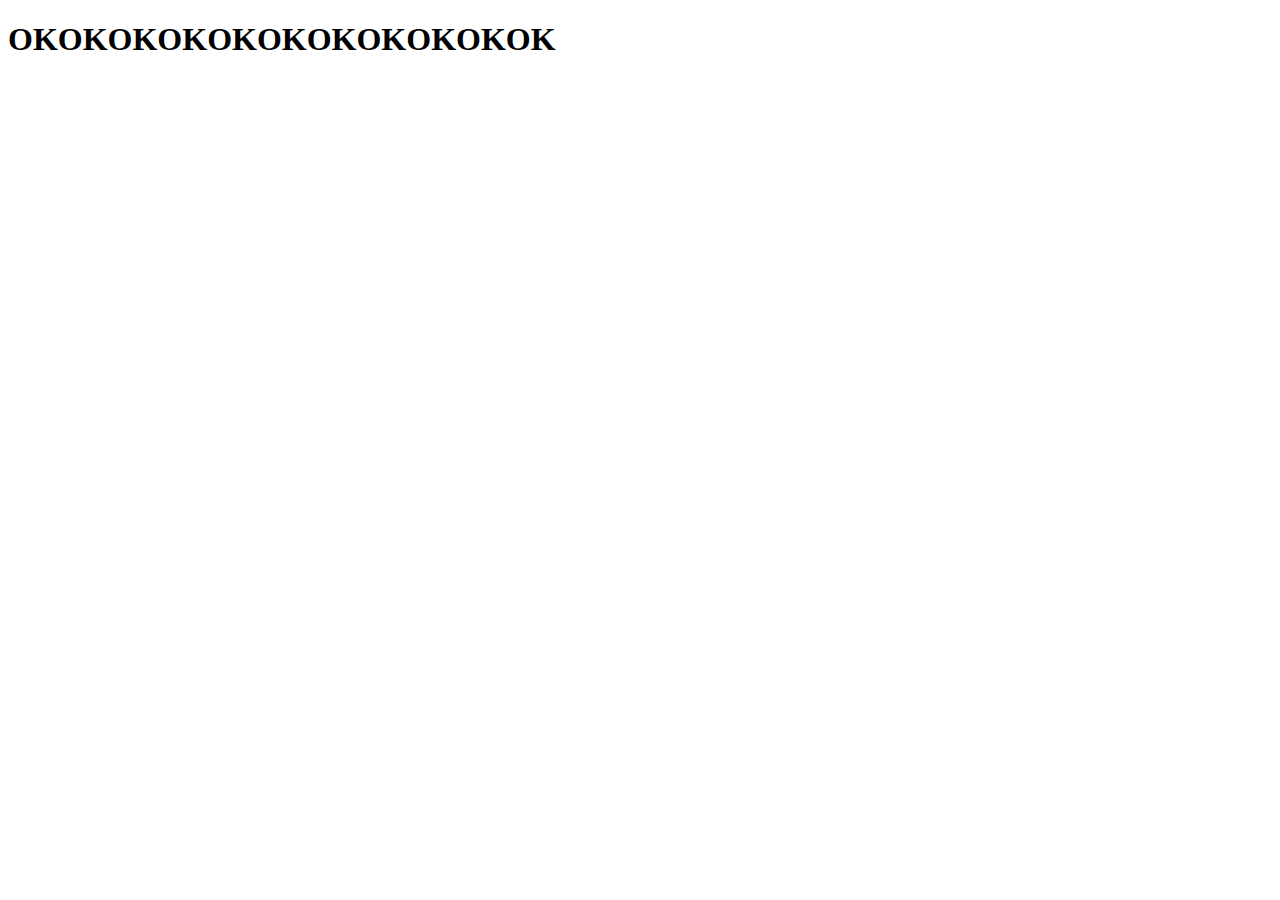
==== Main_forum/index.html @ 7309b66e "check" ====
<!DOCTYPE html>
<html lang="en">
<head>
    <meta charset="UTF-8">
    <meta name="viewport" content="width=device-width, initial-scale=1.0">
    <title>Document</title>
</head>
<body>
    <H1>OKOKOKOKOKOKOKOKOKOKOK</H1>
</body>
</html>
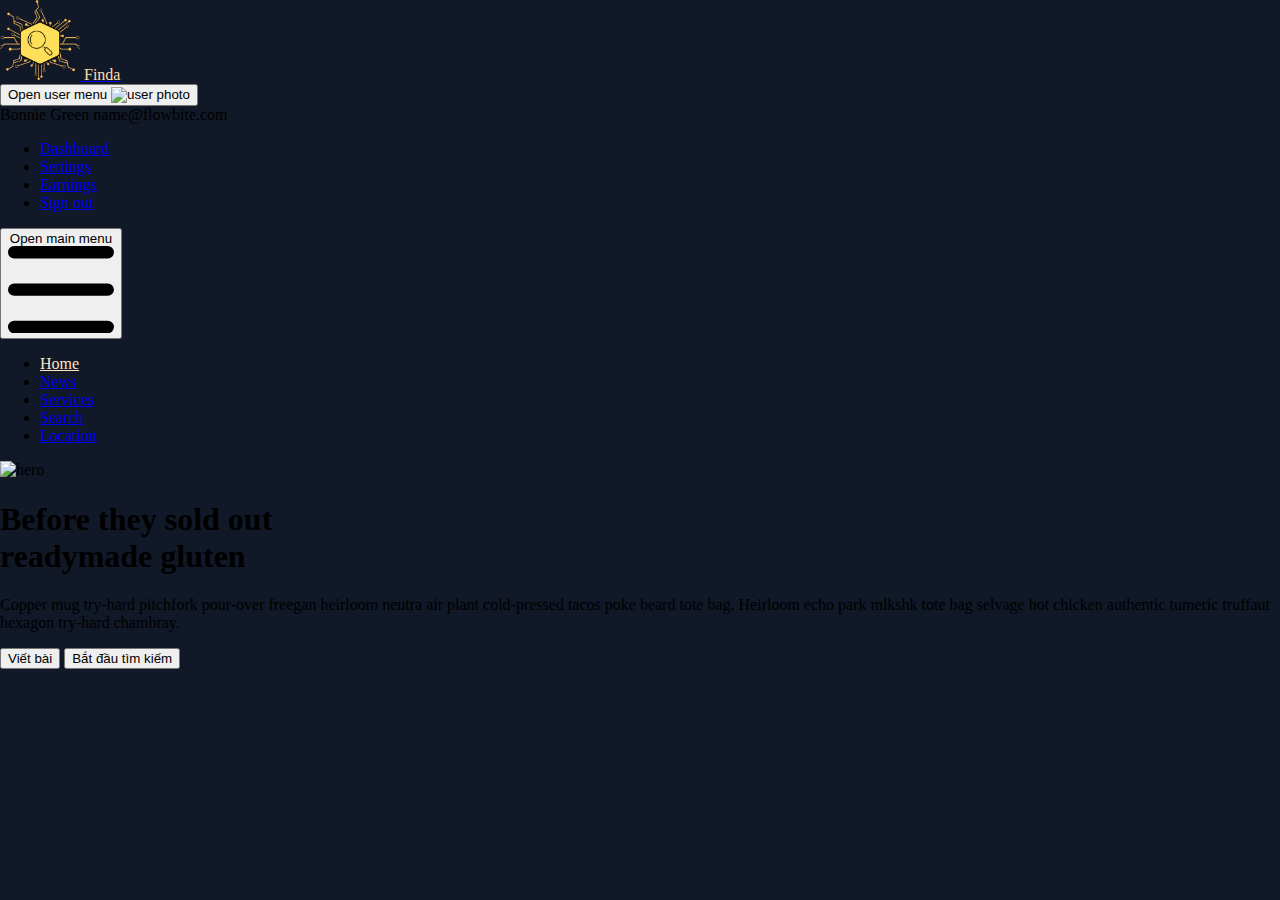
==== commit 77fbee40: "update" ====
--- a/Main_forum/index.html
+++ b/Main_forum/index.html
@@ -1,11 +1,289 @@
 <!DOCTYPE html>
 <html lang="en">
+
 <head>
     <meta charset="UTF-8">
     <meta name="viewport" content="width=device-width, initial-scale=1.0">
     <title>Document</title>
+    <link rel="stylesheet" href="./index.css">
+    <script src="https://cdn.tailwindcss.com"></script>
+    <script src="https://unpkg.com/alpinejs" defer></script>
+    <link href="https://cdnjs.cloudflare.com/ajax/libs/flowbite/2.0.0/flowbite.min.css" rel="stylesheet" />
+
 </head>
+
 <body>
-    <H1>OKOKOKOKOKOKOKOKOKOKOK</H1>
+    <!-- Navbar -->
+    <nav class="bg-white border-gray-200 dark:bg-gray-900">
+        <div class="max-w-screen-xl flex flex-wrap items-center justify-between mx-auto p-4">
+            <a id="logo_link" href="https://flowbite.com/" class="flex items-center">
+                <img id="logo" src="/imgs/logo.png" class="h-8 mr-3" alt="Flowbite Logo" />
+                <span class="self-center text-2xl font-semibold whitespace-nowrap dark:text-white">Finda</span>
+            </a>
+            <div class="flex items-center md:order-2">
+                <button type="button"
+                    class="flex mr-3 text-sm bg-gray-800 rounded-full md:mr-0 focus:ring-4 focus:ring-gray-300 dark:focus:ring-gray-600"
+                    id="user-menu-button" aria-expanded="false" data-dropdown-toggle="user-dropdown"
+                    data-dropdown-placement="bottom">
+                    <span class="sr-only">Open user menu</span>
+                    <img class="w-8 h-8 rounded-full"
+                        src="https://encrypted-tbn0.gstatic.com/images?q=tbn:ANd9GcSpbF9MRc872DyqrFDJJ3MRq68r08IaEKCNGzAqYNpeSK38HOao_E2_50CtB2V4TGM_5ag&usqp=CAU"
+                        alt="user photo">
+                </button>
+                <!-- Dropdown menu -->
+                <div class="z-50 hidden my-4 text-base list-none bg-white divide-y divide-gray-100 rounded-lg shadow dark:bg-gray-700 dark:divide-gray-600"
+                    id="user-dropdown">
+                    <div class="px-4 py-3">
+                        <span class="block text-sm text-gray-900 dark:text-white">Bonnie Green</span>
+                        <span class="block text-sm  text-gray-500 truncate dark:text-gray-400">name@flowbite.com</span>
+                    </div>
+                    <ul class="py-2" aria-labelledby="user-menu-button">
+                        <li>
+                            <a href="#"
+                                class="block px-4 py-2 text-sm text-gray-700 hover:bg-gray-100 dark:hover:bg-gray-600 dark:text-gray-200 dark:hover:text-white">Dashboard</a>
+                        </li>
+                        <li>
+                            <a href="#"
+                                class="block px-4 py-2 text-sm text-gray-700 hover:bg-gray-100 dark:hover:bg-gray-600 dark:text-gray-200 dark:hover:text-white">Settings</a>
+                        </li>
+                        <li>
+                            <a href="#"
+                                class="block px-4 py-2 text-sm text-gray-700 hover:bg-gray-100 dark:hover:bg-gray-600 dark:text-gray-200 dark:hover:text-white">Earnings</a>
+                        </li>
+                        <li>
+                            <a href="#"
+                                class="block px-4 py-2 text-sm text-gray-700 hover:bg-gray-100 dark:hover:bg-gray-600 dark:text-gray-200 dark:hover:text-white">Sign
+                                out</a>
+                        </li>
+                    </ul>
+                </div>
+                <button data-collapse-toggle="navbar-user" type="button"
+                    class="inline-flex items-center p-2 w-10 h-10 justify-center text-sm text-gray-500 rounded-lg md:hidden hover:bg-gray-100 focus:outline-none focus:ring-2 focus:ring-gray-200 dark:text-gray-400 dark:hover:bg-gray-700 dark:focus:ring-gray-600"
+                    aria-controls="navbar-user" aria-expanded="false">
+                    <span class="sr-only">Open main menu</span>
+                    <svg class="w-5 h-5" aria-hidden="true" xmlns="http://www.w3.org/2000/svg" fill="none"
+                        viewBox="0 0 17 14">
+                        <path stroke="currentColor" stroke-linecap="round" stroke-linejoin="round" stroke-width="2"
+                            d="M1 1h15M1 7h15M1 13h15" />
+                    </svg>
+                </button>
+            </div>
+            <div class="items-center justify-between hidden w-full md:flex md:w-auto md:order-1" id="navbar-user">
+                <ul id="navbar_sections"
+                    class="flex flex-col font-medium p-4 md:p-0 mt-4 border border-gray-100 rounded-lg bg-gray-50 md:flex-row md:space-x-8 md:mt-0 md:border-0 md:bg-white dark:bg-gray-800 md:dark:bg-gray-900 dark:border-gray-700">
+                    <li>
+                        <a href="#"
+                            class="block py-2 pl-3 pr-4 text-white bg-blue-700 rounded md:bg-transparent md:text-blue-700 md:p-0 md:dark:text-blue-500"
+                            aria-current="page">Home</a>
+                    </li>
+                    <li class="mini_sections">
+                        <a href="#"
+                            class="block py-2 pl-3 pr-4 text-gray-900 rounded hover:bg-gray-100 md:hover:bg-transparent md:hover:text-blue-700 md:p-0 dark:text-white md:dark:hover:text-blue-500 dark:hover:bg-gray-700 dark:hover:text-white md:dark:hover:bg-transparent dark:border-gray-700">News</a>
+                    </li>
+                    <li class="mini_sections">
+                        <a href="#"
+                            class="block py-2 pl-3 pr-4 text-gray-900 rounded hover:bg-gray-100 md:hover:bg-transparent md:hover:text-blue-700 md:p-0 dark:text-white md:dark:hover:text-blue-500 dark:hover:bg-gray-700 dark:hover:text-white md:dark:hover:bg-transparent dark:border-gray-700">Services</a>
+                    </li>
+                    <li class="mini_sections">
+                        <a id="search_open" href="#"
+                            class="block py-2 pl-3 pr-4 text-gray-900 rounded hover:bg-gray-100 md:hover:bg-transparent md:hover:text-blue-700 md:p-0 dark:text-white md:dark:hover:text-blue-500 dark:hover:bg-gray-700 dark:hover:text-white md:dark:hover:bg-transparent dark:border-gray-700">Search</a>
+                    </li>
+                    <li class="mini_sections">
+                        <a href="#"
+                            class="block py-2 pl-3 pr-4 text-gray-900 rounded hover:bg-gray-100 md:hover:bg-transparent md:hover:text-blue-700 md:p-0 dark:text-white md:dark:hover:text-blue-500 dark:hover:bg-gray-700 dark:hover:text-white md:dark:hover:bg-transparent dark:border-gray-700">Location</a>
+                    </li>
+                </ul>
+            </div>
+        </div>
+    </nav>
+
+
+    <!-- search bar -->
+    <form id="searching_form">
+        <label for="default-search"
+            class="mb-2 text-sm font-medium text-gray-900 sr-only dark:text-white">Search</label>
+        <div class="relative">
+            <div class="absolute inset-y-0 left-0 flex items-center pl-3 pointer-events-none">
+                <svg class="w-4 h-4 text-gray-500 dark:text-gray-400" aria-hidden="true"
+                    xmlns="http://www.w3.org/2000/svg" fill="none" viewBox="0 0 20 20">
+                    <path stroke="currentColor" stroke-linecap="round" stroke-linejoin="round" stroke-width="2"
+                        d="m19 19-4-4m0-7A7 7 0 1 1 1 8a7 7 0 0 1 14 0Z" />
+                </svg>
+            </div>
+            <input type="search" id="default-search"
+                class="block w-full p-4 pl-10 text-sm text-gray-900 border border-gray-300 rounded-lg bg-gray-50 focus:ring-blue-500 focus:border-blue-500 dark:bg-gray-700 dark:border-gray-600 dark:placeholder-gray-400 dark:text-white dark:focus:ring-blue-500 dark:focus:border-blue-500"
+                placeholder="Search Mockups, Logos..." required>
+            <button type="submit"
+                class="text-white absolute right-2.5 bottom-2.5 bg-blue-700 hover:bg-blue-800 focus:ring-4 focus:outline-none focus:ring-blue-300 font-medium rounded-lg text-sm px-4 py-2 dark:bg-blue-600 dark:hover:bg-blue-700 dark:focus:ring-blue-800">Search</button>
+        </div>
+    </form>
+
+    <!-- Main1 -->
+    <section class="text-gray-400 bg-gray-900 body-font opacity_change">
+        <div id="wap_form">
+            <div class="container mx-auto flex px-5 py-24 md:flex-row flex-col items-center" id="off_search">
+                <div class="lg:max-w-lg lg:w-full md:w-1/2 w-5/6 md:mb-0 mb-10">
+                    <img class="object-cover object-center rounded" alt="hero" src="https://dummyimage.com/720x600">
+                </div>
+                <div
+                    class="lg:flex-grow md:w-1/2 lg:pl-24 md:pl-16 flex flex-col md:items-start md:text-left items-center text-center">
+                    <h1 class="title-font sm:text-4xl text-3xl mb-4 font-medium text-white">Before they sold out
+                        <br class="hidden lg:inline-block">readymade gluten
+                    </h1>
+                    <p class="mb-8 leading-relaxed">Copper mug try-hard pitchfork pour-over freegan heirloom neutra air
+                        plant cold-pressed tacos poke beard tote bag. Heirloom echo park mlkshk tote bag selvage hot
+                        chicken
+                        authentic tumeric truffaut hexagon try-hard chambray.</p>
+                    <div class="flex justify-center">
+                        <button
+                            class="inline-flex text-white bg-red-500 border-0 py-2 px-6 focus:outline-none hover:bg-red-600 rounded text-lg" id="create_status">Viết
+                            bài</button>
+                        <button
+                            class="ml-4 inline-flex text-gray-400 bg-gray-800 border-0 py-2 px-6 focus:outline-none hover:bg-gray-700 hover:text-white rounded text-lg">Bắt
+                            đầu tìm kiếm</button>
+                    </div>
+                </div>
+                <!-- Đăng bài -->
+                <form id="post_form" class="">
+                    <div
+                        class="w-full mb-4 border border-gray-200 rounded-lg bg-gray-50 dark:bg-gray-700 dark:border-gray-600">
+                        <div class="flex items-center justify-between px-3 py-2 border-b dark:border-gray-600">
+                            <div class="flex flex-wrap items-center divide-gray-200 sm:divide-x dark:divide-gray-600">
+                                <div class="flex items-center space-x-1 sm:pr-4">
+                                    <button type="button"
+                                        class="p-2 text-gray-500 rounded cursor-pointer hover:text-gray-900 hover:bg-gray-100 dark:text-gray-400 dark:hover:text-white dark:hover:bg-gray-600">
+                                        <svg class="w-4 h-4" aria-hidden="true" xmlns="http://www.w3.org/2000/svg"
+                                            fill="none" viewBox="0 0 12 20">
+                                            <path stroke="currentColor" stroke-linejoin="round" stroke-width="2"
+                                                d="M1 6v8a5 5 0 1 0 10 0V4.5a3.5 3.5 0 1 0-7 0V13a2 2 0 0 0 4 0V6" />
+                                        </svg>
+                                        <span class="sr-only">Attach file</span>
+                                    </button>
+                                    <button type="button"
+                                        class="p-2 text-gray-500 rounded cursor-pointer hover:text-gray-900 hover:bg-gray-100 dark:text-gray-400 dark:hover:text-white dark:hover:bg-gray-600">
+                                        <svg class="w-4 h-4" aria-hidden="true" xmlns="http://www.w3.org/2000/svg"
+                                            fill="currentColor" viewBox="0 0 16 20">
+                                            <path
+                                                d="M8 0a7.992 7.992 0 0 0-6.583 12.535 1 1 0 0 0 .12.183l.12.146c.112.145.227.285.326.4l5.245 6.374a1 1 0 0 0 1.545-.003l5.092-6.205c.206-.222.4-.455.578-.7l.127-.155a.934.934 0 0 0 .122-.192A8.001 8.001 0 0 0 8 0Zm0 11a3 3 0 1 1 0-6 3 3 0 0 1 0 6Z" />
+                                        </svg>
+                                        <span class="sr-only">Embed map</span>
+                                    </button>
+                                    <button type="button"
+                                        class="p-2 text-gray-500 rounded cursor-pointer hover:text-gray-900 hover:bg-gray-100 dark:text-gray-400 dark:hover:text-white dark:hover:bg-gray-600">
+                                        <svg class="w-4 h-4" aria-hidden="true" xmlns="http://www.w3.org/2000/svg"
+                                            fill="currentColor" viewBox="0 0 16 20">
+                                            <path
+                                                d="M14.066 0H7v5a2 2 0 0 1-2 2H0v11a1.97 1.97 0 0 0 1.934 2h12.132A1.97 1.97 0 0 0 16 18V2a1.97 1.97 0 0 0-1.934-2ZM10.5 6a1.5 1.5 0 1 1 0 2.999A1.5 1.5 0 0 1 10.5 6Zm2.221 10.515a1 1 0 0 1-.858.485h-8a1 1 0 0 1-.9-1.43L5.6 10.039a.978.978 0 0 1 .936-.57 1 1 0 0 1 .9.632l1.181 2.981.541-1a.945.945 0 0 1 .883-.522 1 1 0 0 1 .879.529l1.832 3.438a1 1 0 0 1-.031.988Z" />
+                                            <path
+                                                d="M5 5V.13a2.96 2.96 0 0 0-1.293.749L.879 3.707A2.98 2.98 0 0 0 .13 5H5Z" />
+                                        </svg>
+                                        <span class="sr-only">Upload image</span>
+                                    </button>
+                                    <button type="button"
+                                        class="p-2 text-gray-500 rounded cursor-pointer hover:text-gray-900 hover:bg-gray-100 dark:text-gray-400 dark:hover:text-white dark:hover:bg-gray-600">
+                                        <svg class="w-4 h-4" aria-hidden="true" xmlns="http://www.w3.org/2000/svg"
+                                            fill="currentColor" viewBox="0 0 16 20">
+                                            <path
+                                                d="M5 5V.13a2.96 2.96 0 0 0-1.293.749L.879 3.707A2.96 2.96 0 0 0 .13 5H5Z" />
+                                            <path
+                                                d="M14.067 0H7v5a2 2 0 0 1-2 2H0v11a1.969 1.969 0 0 0 1.933 2h12.134A1.97 1.97 0 0 0 16 18V2a1.97 1.97 0 0 0-1.933-2ZM6.709 13.809a1 1 0 1 1-1.418 1.409l-2-2.013a1 1 0 0 1 0-1.412l2-2a1 1 0 0 1 1.414 1.414L5.412 12.5l1.297 1.309Zm6-.6-2 2.013a1 1 0 1 1-1.418-1.409l1.3-1.307-1.295-1.295a1 1 0 0 1 1.414-1.414l2 2a1 1 0 0 1-.001 1.408v.004Z" />
+                                        </svg>
+                                        <span class="sr-only">Format code</span>
+                                    </button>
+                                    <button type="button"
+                                        class="p-2 text-gray-500 rounded cursor-pointer hover:text-gray-900 hover:bg-gray-100 dark:text-gray-400 dark:hover:text-white dark:hover:bg-gray-600">
+                                        <svg class="w-4 h-4" aria-hidden="true" xmlns="http://www.w3.org/2000/svg"
+                                            fill="currentColor" viewBox="0 0 20 20">
+                                            <path
+                                                d="M10 .5a9.5 9.5 0 1 0 9.5 9.5A9.51 9.51 0 0 0 10 .5ZM13.5 6a1.5 1.5 0 1 1 0 3 1.5 1.5 0 0 1 0-3Zm-7 0a1.5 1.5 0 1 1 0 3 1.5 1.5 0 0 1 0-3Zm3.5 9.5A5.5 5.5 0 0 1 4.6 11h10.81A5.5 5.5 0 0 1 10 15.5Z" />
+                                        </svg>
+                                        <span class="sr-only">Add emoji</span>
+                                    </button>
+                                </div>
+                                <div class="flex flex-wrap items-center space-x-1 sm:pl-4">
+                                    <button type="button"
+                                        class="p-2 text-gray-500 rounded cursor-pointer hover:text-gray-900 hover:bg-gray-100 dark:text-gray-400 dark:hover:text-white dark:hover:bg-gray-600">
+                                        <svg class="w-4 h-4" aria-hidden="true" xmlns="http://www.w3.org/2000/svg"
+                                            fill="none" viewBox="0 0 21 18">
+                                            <path stroke="currentColor" stroke-linecap="round" stroke-linejoin="round"
+                                                stroke-width="2"
+                                                d="M9.5 3h9.563M9.5 9h9.563M9.5 15h9.563M1.5 13a2 2 0 1 1 3.321 1.5L1.5 17h5m-5-15 2-1v6m-2 0h4" />
+                                        </svg>
+                                        <span class="sr-only">Add list</span>
+                                    </button>
+                                    <button type="button"
+                                        class="p-2 text-gray-500 rounded cursor-pointer hover:text-gray-900 hover:bg-gray-100 dark:text-gray-400 dark:hover:text-white dark:hover:bg-gray-600">
+                                        <svg class="w-4 h-4" aria-hidden="true" xmlns="http://www.w3.org/2000/svg"
+                                            fill="currentColor" viewBox="0 0 20 20">
+                                            <path
+                                                d="M18 7.5h-.423l-.452-1.09.3-.3a1.5 1.5 0 0 0 0-2.121L16.01 2.575a1.5 1.5 0 0 0-2.121 0l-.3.3-1.089-.452V2A1.5 1.5 0 0 0 11 .5H9A1.5 1.5 0 0 0 7.5 2v.423l-1.09.452-.3-.3a1.5 1.5 0 0 0-2.121 0L2.576 3.99a1.5 1.5 0 0 0 0 2.121l.3.3L2.423 7.5H2A1.5 1.5 0 0 0 .5 9v2A1.5 1.5 0 0 0 2 12.5h.423l.452 1.09-.3.3a1.5 1.5 0 0 0 0 2.121l1.415 1.413a1.5 1.5 0 0 0 2.121 0l.3-.3 1.09.452V18A1.5 1.5 0 0 0 9 19.5h2a1.5 1.5 0 0 0 1.5-1.5v-.423l1.09-.452.3.3a1.5 1.5 0 0 0 2.121 0l1.415-1.414a1.5 1.5 0 0 0 0-2.121l-.3-.3.452-1.09H18a1.5 1.5 0 0 0 1.5-1.5V9A1.5 1.5 0 0 0 18 7.5Zm-8 6a3.5 3.5 0 1 1 0-7 3.5 3.5 0 0 1 0 7Z" />
+                                        </svg>
+                                        <span class="sr-only">Settings</span>
+                                    </button>
+                                    <button type="button"
+                                        class="p-2 text-gray-500 rounded cursor-pointer hover:text-gray-900 hover:bg-gray-100 dark:text-gray-400 dark:hover:text-white dark:hover:bg-gray-600">
+                                        <svg class="w-4 h-4" aria-hidden="true" xmlns="http://www.w3.org/2000/svg"
+                                            fill="currentColor" viewBox="0 0 20 20">
+                                            <path
+                                                d="M18 2h-2V1a1 1 0 0 0-2 0v1h-3V1a1 1 0 0 0-2 0v1H6V1a1 1 0 0 0-2 0v1H2a2 2 0 0 0-2 2v14a2 2 0 0 0 2 2h16a2 2 0 0 0 2-2V4a2 2 0 0 0-2-2ZM2 18V7h6.7l.4-.409A4.309 4.309 0 0 1 15.753 7H18v11H2Z" />
+                                            <path
+                                                d="M8.139 10.411 5.289 13.3A1 1 0 0 0 5 14v2a1 1 0 0 0 1 1h2a1 1 0 0 0 .7-.288l2.886-2.851-3.447-3.45ZM14 8a2.463 2.463 0 0 0-3.484 0l-.971.983 3.468 3.468.987-.971A2.463 2.463 0 0 0 14 8Z" />
+                                        </svg>
+                                        <span class="sr-only">Timeline</span>
+                                    </button>
+                                    <button type="button"
+                                        class="p-2 text-gray-500 rounded cursor-pointer hover:text-gray-900 hover:bg-gray-100 dark:text-gray-400 dark:hover:text-white dark:hover:bg-gray-600">
+                                        <svg class="w-4 h-4" aria-hidden="true" xmlns="http://www.w3.org/2000/svg"
+                                            fill="currentColor" viewBox="0 0 20 20">
+                                            <path
+                                                d="M14.707 7.793a1 1 0 0 0-1.414 0L11 10.086V1.5a1 1 0 0 0-2 0v8.586L6.707 7.793a1 1 0 1 0-1.414 1.414l4 4a1 1 0 0 0 1.416 0l4-4a1 1 0 0 0-.002-1.414Z" />
+                                            <path
+                                                d="M18 12h-2.55l-2.975 2.975a3.5 3.5 0 0 1-4.95 0L4.55 12H2a2 2 0 0 0-2 2v4a2 2 0 0 0 2 2h16a2 2 0 0 0 2-2v-4a2 2 0 0 0-2-2Zm-3 5a1 1 0 1 1 0-2 1 1 0 0 1 0 2Z" />
+                                        </svg>
+                                        <span class="sr-only">Download</span>
+                                    </button>
+                                </div>
+                            </div>
+                            <button type="button" data-tooltip-target="tooltip-fullscreen"
+                                class="p-2 text-gray-500 rounded cursor-pointer sm:ml-auto hover:text-gray-900 hover:bg-gray-100 dark:text-gray-400 dark:hover:text-white dark:hover:bg-gray-600">
+                                <svg class="w-4 h-4" aria-hidden="true" xmlns="http://www.w3.org/2000/svg" fill="none"
+                                    viewBox="0 0 19 19">
+                                    <path stroke="currentColor" stroke-linecap="round" stroke-linejoin="round"
+                                        stroke-width="2"
+                                        d="M13 1h5m0 0v5m0-5-5 5M1.979 6V1H7m0 16.042H1.979V12M18 12v5.042h-5M13 12l5 5M2 1l5 5m0 6-5 5" />
+                                </svg>
+                                <span class="sr-only">Full screen</span>
+                            </button>
+                            <div id="tooltip-fullscreen" role="tooltip"
+                                class="absolute z-10 invisible inline-block px-3 py-2 text-sm font-medium text-white transition-opacity duration-300 bg-gray-900 rounded-lg shadow-sm opacity-0 tooltip dark:bg-gray-700">
+                                Show full screen
+                                <div class="tooltip-arrow" data-popper-arrow></div>
+                            </div>
+                        </div>
+                        <div class="px-4 py-2 bg-white rounded-b-lg dark:bg-gray-800">
+                            <label for="editor" class="sr-only">Publish post</label>
+                            <textarea id="editor" rows="8"
+                                class="block w-full px-0 text-sm text-gray-800 bg-white border-0 dark:bg-gray-800 focus:ring-0 dark:text-white dark:placeholder-gray-400"
+                                placeholder="Write an article..." required>
+                        </textarea>
+                            <button type="submit"
+                                class="inline-flex items-center px-5 py-2.5 text-sm font-medium text-center text-white bg-blue-700 rounded-lg focus:ring-4 focus:ring-blue-200 dark:focus:ring-blue-900 hover:bg-blue-800">
+                                Publish post
+                            </button>
+                            <button type="submit"
+                                class="inline-flex items-center px-5 py-2.5 text-sm font-medium text-center text-white bg-red-700 rounded-lg focus:ring-4 focus:ring-red-200 dark:focus:ring-red-900 hover:bg-red-800 wap_text">
+                                Delete post
+                            </button>
+                        </div>
+
+
+                    </div>
+
+                </form>
+            </div>
+        </div>
+    </section>
+    <script src="./index.js"></script>
 </body>
+
 </html>--- a/Main_forum/index.css
+++ b/Main_forum/index.css
@@ -0,0 +1 @@
+body{margin:0;background-color:#111827}#logo_link>img{width:5em;height:5em}#logo_link>span{color:#ffdead}#navbar_sections>li:nth-child(1)>a{color:bisque;transition:.5s}#navbar_sections>li:nth-child(1):hover{font-size:1.2em;color:#34495e}#navbar_sections>.mini_sections>a{transition:.5s}#navbar_sections>.mini_sections:hover{font-size:1.1em}@keyframes slide4search_ON{0%{width:6.25%}25%{width:12.5%}50%{width:25%}75%{width:45%}100%{width:60%;transform:rotate(360deg)}}@keyframes slide4search_OFF{0%{width:60%}25%{width:45%}50%{width:25%}75%{width:12.5%}100%{width:6.25%;transform:rotate(-360deg)}}@keyframes Post_animated{0%{width:15em;height:5em;opacity:0;transform:rotate(45deg)}25%{width:30em;height:10em;opacity:.1;transform:rotate(375deg)}50%{width:45em;height:15em;opacity:.25;transform:rotate(45deg)}75%{width:56em;height:20em;opacity:.75;transform:rotate(375deg)}100%{opacity:1}}#searching_form{visibility:hidden;display:flex;justify-content:center;position:fixed;top:10rem;left:0px;right:0px;z-index:10}#searching_form>.relative{z-index:2}#wap_form{width:auto}#post_form{z-index:10;visibility:hidden;width:56em;position:fixed;left:40%;animation:Post_animated 3s forwards;transition:1s}#editor{height:20em}.wap_text{margin-left:1em}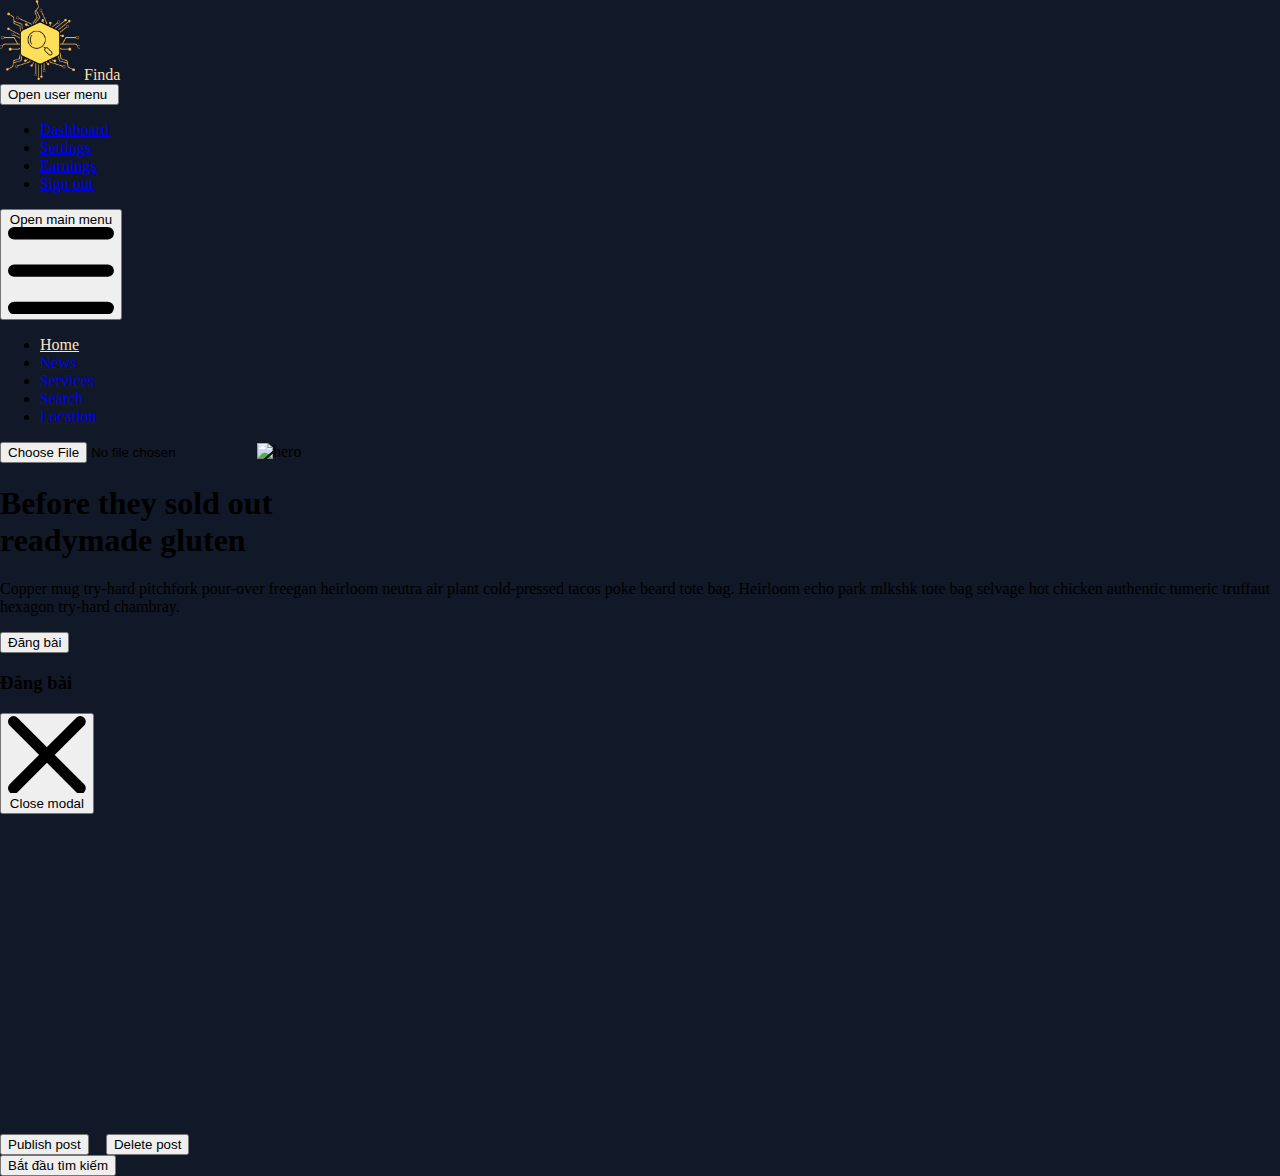
==== commit c5ce0738: "update" ====
--- a/Main_forum/index.html
+++ b/Main_forum/index.html
@@ -5,6 +5,10 @@
     <meta charset="UTF-8">
     <meta name="viewport" content="width=device-width, initial-scale=1.0">
     <title>Document</title>
+
+    <!-- Include stylesheet -->
+    <link href="https://cdn.quilljs.com/1.3.6/quill.snow.css" rel="stylesheet">
+
     <link rel="stylesheet" href="./index.css">
     <script src="https://cdn.tailwindcss.com"></script>
     <script src="https://unpkg.com/alpinejs" defer></script>
@@ -26,17 +30,15 @@
                     id="user-menu-button" aria-expanded="false" data-dropdown-toggle="user-dropdown"
                     data-dropdown-placement="bottom">
                     <span class="sr-only">Open user menu</span>
-                    <img class="w-8 h-8 rounded-full"
-                        src="https://encrypted-tbn0.gstatic.com/images?q=tbn:ANd9GcSpbF9MRc872DyqrFDJJ3MRq68r08IaEKCNGzAqYNpeSK38HOao_E2_50CtB2V4TGM_5ag&usqp=CAU"
-                        alt="user photo">
+                    <img class="w-8 h-8 rounded-full main_Avatar">
                 </button>
                 <!-- Dropdown menu -->
-                <div class="z-50 hidden my-4 text-base list-none bg-white divide-y divide-gray-100 rounded-lg shadow dark:bg-gray-700 dark:divide-gray-600"
-                    id="user-dropdown">
-                    <div class="px-4 py-3">
+                
+                <div class="z-50 hidden my-4 text-base list-none bg-white divide-y divide-gray-100 rounded-lg shadow dark:bg-gray-700 dark:divide-gray-600"id="user-dropdown">
+                    <!-- <div class="px-4 py-3">
                         <span class="block text-sm text-gray-900 dark:text-white">Bonnie Green</span>
                         <span class="block text-sm  text-gray-500 truncate dark:text-gray-400">name@flowbite.com</span>
-                    </div>
+                    </div> -->
                     <ul class="py-2" aria-labelledby="user-menu-button">
                         <li>
                             <a href="#"
@@ -85,8 +87,8 @@
                             class="block py-2 pl-3 pr-4 text-gray-900 rounded hover:bg-gray-100 md:hover:bg-transparent md:hover:text-blue-700 md:p-0 dark:text-white md:dark:hover:text-blue-500 dark:hover:bg-gray-700 dark:hover:text-white md:dark:hover:bg-transparent dark:border-gray-700">Services</a>
                     </li>
                     <li class="mini_sections">
-                        <a id="search_open" href="#"
-                            class="block py-2 pl-3 pr-4 text-gray-900 rounded hover:bg-gray-100 md:hover:bg-transparent md:hover:text-blue-700 md:p-0 dark:text-white md:dark:hover:text-blue-500 dark:hover:bg-gray-700 dark:hover:text-white md:dark:hover:bg-transparent dark:border-gray-700">Search</a>
+                        <a href="#"
+                            class="block py-2 pl-3 pr-4 text-gray-900 rounded hover:bg-gray-100 md:hover:bg-transparent md:hover:text-blue-700 md:p-0 dark:text-white md:dark:hover:text-blue-500 dark:hover:bg-gray-700 dark:hover:text-white md:dark:hover:bg-transparent dark:border-gray-700 search_open ">Search</a>
                     </li>
                     <li class="mini_sections">
                         <a href="#"
@@ -122,9 +124,10 @@
     <section class="text-gray-400 bg-gray-900 body-font opacity_change">
         <div id="wap_form">
             <div class="container mx-auto flex px-5 py-24 md:flex-row flex-col items-center" id="off_search">
-                <div class="lg:max-w-lg lg:w-full md:w-1/2 w-5/6 md:mb-0 mb-10">
-                    <img class="object-cover object-center rounded" alt="hero" src="https://dummyimage.com/720x600">
-                </div>
+                <label for="up_img" class="lg:max-w-lg lg:w-full md:w-1/2 w-5/6 md:mb-0 mb-10">
+                    <input id="up_img" type="file" accept="image/*" class="hidden">
+                    <img id="BG_IMG" class="object-cover object-center rounded cursor-pointer" alt="hero" src="https://dummyimage.com/720x600">
+                </label>
                 <div
                     class="lg:flex-grow md:w-1/2 lg:pl-24 md:pl-16 flex flex-col md:items-start md:text-left items-center text-center">
                     <h1 class="title-font sm:text-4xl text-3xl mb-4 font-medium text-white">Before they sold out
@@ -135,154 +138,120 @@
                         chicken
                         authentic tumeric truffaut hexagon try-hard chambray.</p>
                     <div class="flex justify-center">
+                        <!-- Modal toggle -->
+                        <button data-modal-target="default-modal" data-modal-toggle="default-modal"
+                            class="block text-white bg-red-700 hover:bg-blue-800 focus:ring-4 focus:outline-none focus:ring-blue-300 font-medium rounded-lg text-sm px-5 py-2.5 text-center dark:bg-red-600 dark:hover:bg-blue-700 dark:focus:ring-blue-800"
+                            type="button">
+                            Đăng bài
+                        </button>
+
+                        <!-- Main modal -->
+                        <div id="default-modal" tabindex="-1" aria-hidden="true"
+                            class="hidden overflow-y-auto overflow-x-hidden fixed top-0 right-0 left-0 z-50 justify-center items-center w-full md:inset-0 h-[calc(100%-1rem)] max-h-full">
+                            <div class="relative p-4 w-full max-w-2xl max-h-full">
+                                <!-- Modal content -->
+                                <div class="relative bg-white rounded-lg shadow dark:bg-gray-700">
+                                    <!-- Modal header -->
+                                    <div
+                                        class="flex items-center justify-between p-4 md:p-5 border-b rounded-t dark:border-gray-600">
+                                        <h3 class="text-xl font-semibold text-gray-900 dark:text-white">
+                                            Đăng bài
+                                        </h3>
+                                        <button type="button" id="close_status"
+                                            class="text-gray-400 bg-transparent hover:bg-gray-200 hover:text-gray-900 rounded-lg text-sm w-8 h-8 ms-auto inline-flex justify-center items-center dark:hover:bg-gray-600 dark:hover:text-white"
+                                            data-modal-hide="default-modal" >
+                                            <svg class="w-3 h-3" aria-hidden="true" xmlns="http://www.w3.org/2000/svg"
+                                                fill="none" viewBox="0 0 14 14">
+                                                <path stroke="currentColor" stroke-linecap="round"
+                                                    stroke-linejoin="round" stroke-width="2"
+                                                    d="m1 1 6 6m0 0 6 6M7 7l6-6M7 7l-6 6" />
+                                            </svg>
+                                            <span class="sr-only">Close modal</span>
+                                        </button>
+                                    </div>
+                                    <!-- Modal body -->
+                                    <div class="p-4 md:p-5 space-y-4">
+                                        <!-- Đăng bài -->
+                                        <form id="post_form" class="">
+                                            <div class="w-full mb-4 border border-gray-200 rounded-lg bg-gray-50">
+                                                <div class="px-4 py-2 bg-white rounded-b-lg">
+                                                    <!-- Create the editor container -->
+                                                    <div id="editor">
+
+                                                    </div>
+                                                </div>
+                                            </div>
+                                        </form>
+                                    </div>
+                                    <!-- Modal footer -->
+                                    <div
+                                        class="flex items-center p-4 md:p-5 border-t border-gray-200 rounded-b dark:border-gray-600">
+                                        <button type="submit"
+                                            class="inline-flex items-center px-5 py-2.5 text-sm font-medium text-center text-white bg-blue-700 rounded-lg focus:ring-4 focus:ring-blue-200 dark:focus:ring-blue-900 hover:bg-blue-800 Up_status">
+                                            Publish post
+                                        </button>
+                                        <button type="submit"
+                                            class="inline-flex items-center px-5 py-2.5 text-sm font-medium text-center text-white bg-red-700 rounded-lg focus:ring-4 focus:ring-red-200 dark:focus:ring-red-900 hover:bg-red-800 wap_text Pfrom delete_post"
+                                            `
+            `
+                                            id="delete_post">
+
+                                            Delete post
+                                        </button>
+                                    </div>
+                                </div>
+                            </div>
+                        </div>
                         <button
-                            class="inline-flex text-white bg-red-500 border-0 py-2 px-6 focus:outline-none hover:bg-red-600 rounded text-lg" id="create_status">Viết
-                            bài</button>
-                        <button
-                            class="ml-4 inline-flex text-gray-400 bg-gray-800 border-0 py-2 px-6 focus:outline-none hover:bg-gray-700 hover:text-white rounded text-lg">Bắt
-                            đầu tìm kiếm</button>
+                            class="ml-4 inline-flex text-gray-400 bg-gray-800 border-0 py-2 px-6 focus:outline-none hover:bg-gray-700 hover:text-white rounded text-lg search_open">Bắt
+                            đầu tìm kiếm
+                        </button>
                     </div>
                 </div>
-                <!-- Đăng bài -->
-                <form id="post_form" class="">
-                    <div
-                        class="w-full mb-4 border border-gray-200 rounded-lg bg-gray-50 dark:bg-gray-700 dark:border-gray-600">
-                        <div class="flex items-center justify-between px-3 py-2 border-b dark:border-gray-600">
-                            <div class="flex flex-wrap items-center divide-gray-200 sm:divide-x dark:divide-gray-600">
-                                <div class="flex items-center space-x-1 sm:pr-4">
-                                    <button type="button"
-                                        class="p-2 text-gray-500 rounded cursor-pointer hover:text-gray-900 hover:bg-gray-100 dark:text-gray-400 dark:hover:text-white dark:hover:bg-gray-600">
-                                        <svg class="w-4 h-4" aria-hidden="true" xmlns="http://www.w3.org/2000/svg"
-                                            fill="none" viewBox="0 0 12 20">
-                                            <path stroke="currentColor" stroke-linejoin="round" stroke-width="2"
-                                                d="M1 6v8a5 5 0 1 0 10 0V4.5a3.5 3.5 0 1 0-7 0V13a2 2 0 0 0 4 0V6" />
-                                        </svg>
-                                        <span class="sr-only">Attach file</span>
-                                    </button>
-                                    <button type="button"
-                                        class="p-2 text-gray-500 rounded cursor-pointer hover:text-gray-900 hover:bg-gray-100 dark:text-gray-400 dark:hover:text-white dark:hover:bg-gray-600">
-                                        <svg class="w-4 h-4" aria-hidden="true" xmlns="http://www.w3.org/2000/svg"
-                                            fill="currentColor" viewBox="0 0 16 20">
-                                            <path
-                                                d="M8 0a7.992 7.992 0 0 0-6.583 12.535 1 1 0 0 0 .12.183l.12.146c.112.145.227.285.326.4l5.245 6.374a1 1 0 0 0 1.545-.003l5.092-6.205c.206-.222.4-.455.578-.7l.127-.155a.934.934 0 0 0 .122-.192A8.001 8.001 0 0 0 8 0Zm0 11a3 3 0 1 1 0-6 3 3 0 0 1 0 6Z" />
-                                        </svg>
-                                        <span class="sr-only">Embed map</span>
-                                    </button>
-                                    <button type="button"
-                                        class="p-2 text-gray-500 rounded cursor-pointer hover:text-gray-900 hover:bg-gray-100 dark:text-gray-400 dark:hover:text-white dark:hover:bg-gray-600">
-                                        <svg class="w-4 h-4" aria-hidden="true" xmlns="http://www.w3.org/2000/svg"
-                                            fill="currentColor" viewBox="0 0 16 20">
-                                            <path
-                                                d="M14.066 0H7v5a2 2 0 0 1-2 2H0v11a1.97 1.97 0 0 0 1.934 2h12.132A1.97 1.97 0 0 0 16 18V2a1.97 1.97 0 0 0-1.934-2ZM10.5 6a1.5 1.5 0 1 1 0 2.999A1.5 1.5 0 0 1 10.5 6Zm2.221 10.515a1 1 0 0 1-.858.485h-8a1 1 0 0 1-.9-1.43L5.6 10.039a.978.978 0 0 1 .936-.57 1 1 0 0 1 .9.632l1.181 2.981.541-1a.945.945 0 0 1 .883-.522 1 1 0 0 1 .879.529l1.832 3.438a1 1 0 0 1-.031.988Z" />
-                                            <path
-                                                d="M5 5V.13a2.96 2.96 0 0 0-1.293.749L.879 3.707A2.98 2.98 0 0 0 .13 5H5Z" />
-                                        </svg>
-                                        <span class="sr-only">Upload image</span>
-                                    </button>
-                                    <button type="button"
-                                        class="p-2 text-gray-500 rounded cursor-pointer hover:text-gray-900 hover:bg-gray-100 dark:text-gray-400 dark:hover:text-white dark:hover:bg-gray-600">
-                                        <svg class="w-4 h-4" aria-hidden="true" xmlns="http://www.w3.org/2000/svg"
-                                            fill="currentColor" viewBox="0 0 16 20">
-                                            <path
-                                                d="M5 5V.13a2.96 2.96 0 0 0-1.293.749L.879 3.707A2.96 2.96 0 0 0 .13 5H5Z" />
-                                            <path
-                                                d="M14.067 0H7v5a2 2 0 0 1-2 2H0v11a1.969 1.969 0 0 0 1.933 2h12.134A1.97 1.97 0 0 0 16 18V2a1.97 1.97 0 0 0-1.933-2ZM6.709 13.809a1 1 0 1 1-1.418 1.409l-2-2.013a1 1 0 0 1 0-1.412l2-2a1 1 0 0 1 1.414 1.414L5.412 12.5l1.297 1.309Zm6-.6-2 2.013a1 1 0 1 1-1.418-1.409l1.3-1.307-1.295-1.295a1 1 0 0 1 1.414-1.414l2 2a1 1 0 0 1-.001 1.408v.004Z" />
-                                        </svg>
-                                        <span class="sr-only">Format code</span>
-                                    </button>
-                                    <button type="button"
-                                        class="p-2 text-gray-500 rounded cursor-pointer hover:text-gray-900 hover:bg-gray-100 dark:text-gray-400 dark:hover:text-white dark:hover:bg-gray-600">
-                                        <svg class="w-4 h-4" aria-hidden="true" xmlns="http://www.w3.org/2000/svg"
-                                            fill="currentColor" viewBox="0 0 20 20">
-                                            <path
-                                                d="M10 .5a9.5 9.5 0 1 0 9.5 9.5A9.51 9.51 0 0 0 10 .5ZM13.5 6a1.5 1.5 0 1 1 0 3 1.5 1.5 0 0 1 0-3Zm-7 0a1.5 1.5 0 1 1 0 3 1.5 1.5 0 0 1 0-3Zm3.5 9.5A5.5 5.5 0 0 1 4.6 11h10.81A5.5 5.5 0 0 1 10 15.5Z" />
-                                        </svg>
-                                        <span class="sr-only">Add emoji</span>
-                                    </button>
-                                </div>
-                                <div class="flex flex-wrap items-center space-x-1 sm:pl-4">
-                                    <button type="button"
-                                        class="p-2 text-gray-500 rounded cursor-pointer hover:text-gray-900 hover:bg-gray-100 dark:text-gray-400 dark:hover:text-white dark:hover:bg-gray-600">
-                                        <svg class="w-4 h-4" aria-hidden="true" xmlns="http://www.w3.org/2000/svg"
-                                            fill="none" viewBox="0 0 21 18">
-                                            <path stroke="currentColor" stroke-linecap="round" stroke-linejoin="round"
-                                                stroke-width="2"
-                                                d="M9.5 3h9.563M9.5 9h9.563M9.5 15h9.563M1.5 13a2 2 0 1 1 3.321 1.5L1.5 17h5m-5-15 2-1v6m-2 0h4" />
-                                        </svg>
-                                        <span class="sr-only">Add list</span>
-                                    </button>
-                                    <button type="button"
-                                        class="p-2 text-gray-500 rounded cursor-pointer hover:text-gray-900 hover:bg-gray-100 dark:text-gray-400 dark:hover:text-white dark:hover:bg-gray-600">
-                                        <svg class="w-4 h-4" aria-hidden="true" xmlns="http://www.w3.org/2000/svg"
-                                            fill="currentColor" viewBox="0 0 20 20">
-                                            <path
-                                                d="M18 7.5h-.423l-.452-1.09.3-.3a1.5 1.5 0 0 0 0-2.121L16.01 2.575a1.5 1.5 0 0 0-2.121 0l-.3.3-1.089-.452V2A1.5 1.5 0 0 0 11 .5H9A1.5 1.5 0 0 0 7.5 2v.423l-1.09.452-.3-.3a1.5 1.5 0 0 0-2.121 0L2.576 3.99a1.5 1.5 0 0 0 0 2.121l.3.3L2.423 7.5H2A1.5 1.5 0 0 0 .5 9v2A1.5 1.5 0 0 0 2 12.5h.423l.452 1.09-.3.3a1.5 1.5 0 0 0 0 2.121l1.415 1.413a1.5 1.5 0 0 0 2.121 0l.3-.3 1.09.452V18A1.5 1.5 0 0 0 9 19.5h2a1.5 1.5 0 0 0 1.5-1.5v-.423l1.09-.452.3.3a1.5 1.5 0 0 0 2.121 0l1.415-1.414a1.5 1.5 0 0 0 0-2.121l-.3-.3.452-1.09H18a1.5 1.5 0 0 0 1.5-1.5V9A1.5 1.5 0 0 0 18 7.5Zm-8 6a3.5 3.5 0 1 1 0-7 3.5 3.5 0 0 1 0 7Z" />
-                                        </svg>
-                                        <span class="sr-only">Settings</span>
-                                    </button>
-                                    <button type="button"
-                                        class="p-2 text-gray-500 rounded cursor-pointer hover:text-gray-900 hover:bg-gray-100 dark:text-gray-400 dark:hover:text-white dark:hover:bg-gray-600">
-                                        <svg class="w-4 h-4" aria-hidden="true" xmlns="http://www.w3.org/2000/svg"
-                                            fill="currentColor" viewBox="0 0 20 20">
-                                            <path
-                                                d="M18 2h-2V1a1 1 0 0 0-2 0v1h-3V1a1 1 0 0 0-2 0v1H6V1a1 1 0 0 0-2 0v1H2a2 2 0 0 0-2 2v14a2 2 0 0 0 2 2h16a2 2 0 0 0 2-2V4a2 2 0 0 0-2-2ZM2 18V7h6.7l.4-.409A4.309 4.309 0 0 1 15.753 7H18v11H2Z" />
-                                            <path
-                                                d="M8.139 10.411 5.289 13.3A1 1 0 0 0 5 14v2a1 1 0 0 0 1 1h2a1 1 0 0 0 .7-.288l2.886-2.851-3.447-3.45ZM14 8a2.463 2.463 0 0 0-3.484 0l-.971.983 3.468 3.468.987-.971A2.463 2.463 0 0 0 14 8Z" />
-                                        </svg>
-                                        <span class="sr-only">Timeline</span>
-                                    </button>
-                                    <button type="button"
-                                        class="p-2 text-gray-500 rounded cursor-pointer hover:text-gray-900 hover:bg-gray-100 dark:text-gray-400 dark:hover:text-white dark:hover:bg-gray-600">
-                                        <svg class="w-4 h-4" aria-hidden="true" xmlns="http://www.w3.org/2000/svg"
-                                            fill="currentColor" viewBox="0 0 20 20">
-                                            <path
-                                                d="M14.707 7.793a1 1 0 0 0-1.414 0L11 10.086V1.5a1 1 0 0 0-2 0v8.586L6.707 7.793a1 1 0 1 0-1.414 1.414l4 4a1 1 0 0 0 1.416 0l4-4a1 1 0 0 0-.002-1.414Z" />
-                                            <path
-                                                d="M18 12h-2.55l-2.975 2.975a3.5 3.5 0 0 1-4.95 0L4.55 12H2a2 2 0 0 0-2 2v4a2 2 0 0 0 2 2h16a2 2 0 0 0 2-2v-4a2 2 0 0 0-2-2Zm-3 5a1 1 0 1 1 0-2 1 1 0 0 1 0 2Z" />
-                                        </svg>
-                                        <span class="sr-only">Download</span>
-                                    </button>
-                                </div>
-                            </div>
-                            <button type="button" data-tooltip-target="tooltip-fullscreen"
-                                class="p-2 text-gray-500 rounded cursor-pointer sm:ml-auto hover:text-gray-900 hover:bg-gray-100 dark:text-gray-400 dark:hover:text-white dark:hover:bg-gray-600">
-                                <svg class="w-4 h-4" aria-hidden="true" xmlns="http://www.w3.org/2000/svg" fill="none"
-                                    viewBox="0 0 19 19">
-                                    <path stroke="currentColor" stroke-linecap="round" stroke-linejoin="round"
-                                        stroke-width="2"
-                                        d="M13 1h5m0 0v5m0-5-5 5M1.979 6V1H7m0 16.042H1.979V12M18 12v5.042h-5M13 12l5 5M2 1l5 5m0 6-5 5" />
-                                </svg>
-                                <span class="sr-only">Full screen</span>
-                            </button>
-                            <div id="tooltip-fullscreen" role="tooltip"
-                                class="absolute z-10 invisible inline-block px-3 py-2 text-sm font-medium text-white transition-opacity duration-300 bg-gray-900 rounded-lg shadow-sm opacity-0 tooltip dark:bg-gray-700">
-                                Show full screen
-                                <div class="tooltip-arrow" data-popper-arrow></div>
-                            </div>
-                        </div>
-                        <div class="px-4 py-2 bg-white rounded-b-lg dark:bg-gray-800">
-                            <label for="editor" class="sr-only">Publish post</label>
-                            <textarea id="editor" rows="8"
-                                class="block w-full px-0 text-sm text-gray-800 bg-white border-0 dark:bg-gray-800 focus:ring-0 dark:text-white dark:placeholder-gray-400"
-                                placeholder="Write an article..." required>
-                        </textarea>
-                            <button type="submit"
-                                class="inline-flex items-center px-5 py-2.5 text-sm font-medium text-center text-white bg-blue-700 rounded-lg focus:ring-4 focus:ring-blue-200 dark:focus:ring-blue-900 hover:bg-blue-800">
-                                Publish post
-                            </button>
-                            <button type="submit"
-                                class="inline-flex items-center px-5 py-2.5 text-sm font-medium text-center text-white bg-red-700 rounded-lg focus:ring-4 focus:ring-red-200 dark:focus:ring-red-900 hover:bg-red-800 wap_text">
-                                Delete post
-                            </button>
-                        </div>
-
-
-                    </div>
-
-                </form>
             </div>
         </div>
     </section>
+    <div class="max-w-2xl mx-auto space-y-8" id="page">
+         
+    </div>
+
+    <!-- Include the Quill library -->
+
+    <script src="https://cdn.jsdelivr.net/npm/sweetalert2@11"></script>
+
+    <script src="https://cdn.quilljs.com/1.3.6/quill.js"></script>
+    <!-- Initialize Quill editor -->
+    <script>
+        var toolbarOptions = [
+            ['bold', 'italic', 'underline', 'strike'],        // toggled buttons
+            ['blockquote', 'code-block'],
+
+            [{ 'header': 1 }, { 'header': 2 }],               // custom button values
+            [{ 'list': 'ordered' }, { 'list': 'bullet' }],
+            [{ 'script': 'sub' }, { 'script': 'super' }],      // superscript/subscript
+            [{ 'indent': '-1' }, { 'indent': '+1' }],          // outdent/indent
+            [{ 'direction': 'rtl' }],                         // text direction
+
+            [{ 'size': ['small', false, 'large', 'huge'] }],  // custom dropdown
+            [{ 'header': [1, 2, 3, 4, 5, 6, false] }],
+
+            [{ 'color': [] }, { 'background': [] }],          // dropdown with defaults from theme
+            [{ 'font': [] }],
+            [{ 'align': [] }],
+
+            ['image'],
+
+            ['clean']                                         // remove formatting button
+        ];
+        var quill = new Quill('#editor', {
+            modules: {
+                toolbar: toolbarOptions
+            },
+            theme: 'snow'
+        });
+    </script>
+
+    <script src="https://cdnjs.cloudflare.com/ajax/libs/flowbite/2.1.1/flowbite.min.js"></script>
     <script src="./index.js"></script>
 </body>
 
--- a/Main_forum/index.css
+++ b/Main_forum/index.css
@@ -1 +1 @@
-body{margin:0;background-color:#111827}#logo_link>img{width:5em;height:5em}#logo_link>span{color:#ffdead}#navbar_sections>li:nth-child(1)>a{color:bisque;transition:.5s}#navbar_sections>li:nth-child(1):hover{font-size:1.2em;color:#34495e}#navbar_sections>.mini_sections>a{transition:.5s}#navbar_sections>.mini_sections:hover{font-size:1.1em}@keyframes slide4search_ON{0%{width:6.25%}25%{width:12.5%}50%{width:25%}75%{width:45%}100%{width:60%;transform:rotate(360deg)}}@keyframes slide4search_OFF{0%{width:60%}25%{width:45%}50%{width:25%}75%{width:12.5%}100%{width:6.25%;transform:rotate(-360deg)}}@keyframes Post_animated{0%{width:15em;height:5em;opacity:0;transform:rotate(45deg)}25%{width:30em;height:10em;opacity:.1;transform:rotate(375deg)}50%{width:45em;height:15em;opacity:.25;transform:rotate(45deg)}75%{width:56em;height:20em;opacity:.75;transform:rotate(375deg)}100%{opacity:1}}#searching_form{visibility:hidden;display:flex;justify-content:center;position:fixed;top:10rem;left:0px;right:0px;z-index:10}#searching_form>.relative{z-index:2}#wap_form{width:auto}#post_form{z-index:10;visibility:hidden;width:56em;position:fixed;left:40%;animation:Post_animated 3s forwards;transition:1s}#editor{height:20em}.wap_text{margin-left:1em}+body{margin:0;background-color:#111827}#logo_link>img{width:5em;height:5em}#logo_link>span{color:#ffdead}#navbar_sections>li:nth-child(1)>a{color:bisque;transition:.5s}#navbar_sections>li:nth-child(1):hover{font-size:1.2em;color:#34495e}#navbar_sections>.mini_sections>a{transition:.5s}#navbar_sections>.mini_sections:hover{font-size:1.1em}@keyframes slide4search_ON{0%{width:6.25%}25%{width:12.5%}50%{width:25%}75%{width:45%}100%{width:60%;transform:rotate(360deg)}}@keyframes slide4search_OFF{0%{width:60%}25%{width:45%}50%{width:25%}75%{width:12.5%}100%{width:6.25%;transform:rotate(-360deg)}}@keyframes Post_animated{0%{width:15em;height:5em;opacity:0;transform:rotate(45deg)}25%{width:30em;height:10em;opacity:.1;transform:rotate(375deg)}50%{width:45em;height:15em;opacity:.25;transform:rotate(45deg)}75%{width:56em;height:20em;opacity:.75;transform:rotate(375deg)}100%{opacity:1}}@keyframes Post_animated_off{100%{width:15em;height:5em;opacity:0;transform:rotate(45deg)}75%{width:30em;height:10em;opacity:.1;transform:rotate(375deg)}50%{width:45em;height:15em;opacity:.25;transform:rotate(45deg)}25%{width:56em;height:20em;opacity:.75;transform:rotate(375deg)}0%{opacity:1}}#searching_form{visibility:hidden;display:flex;justify-content:center;position:fixed;top:10rem;left:0px;right:0px;z-index:10}#searching_form>.relative{z-index:2}#wap_form{width:auto}#editor{height:20em}.wap_text{margin-left:1em}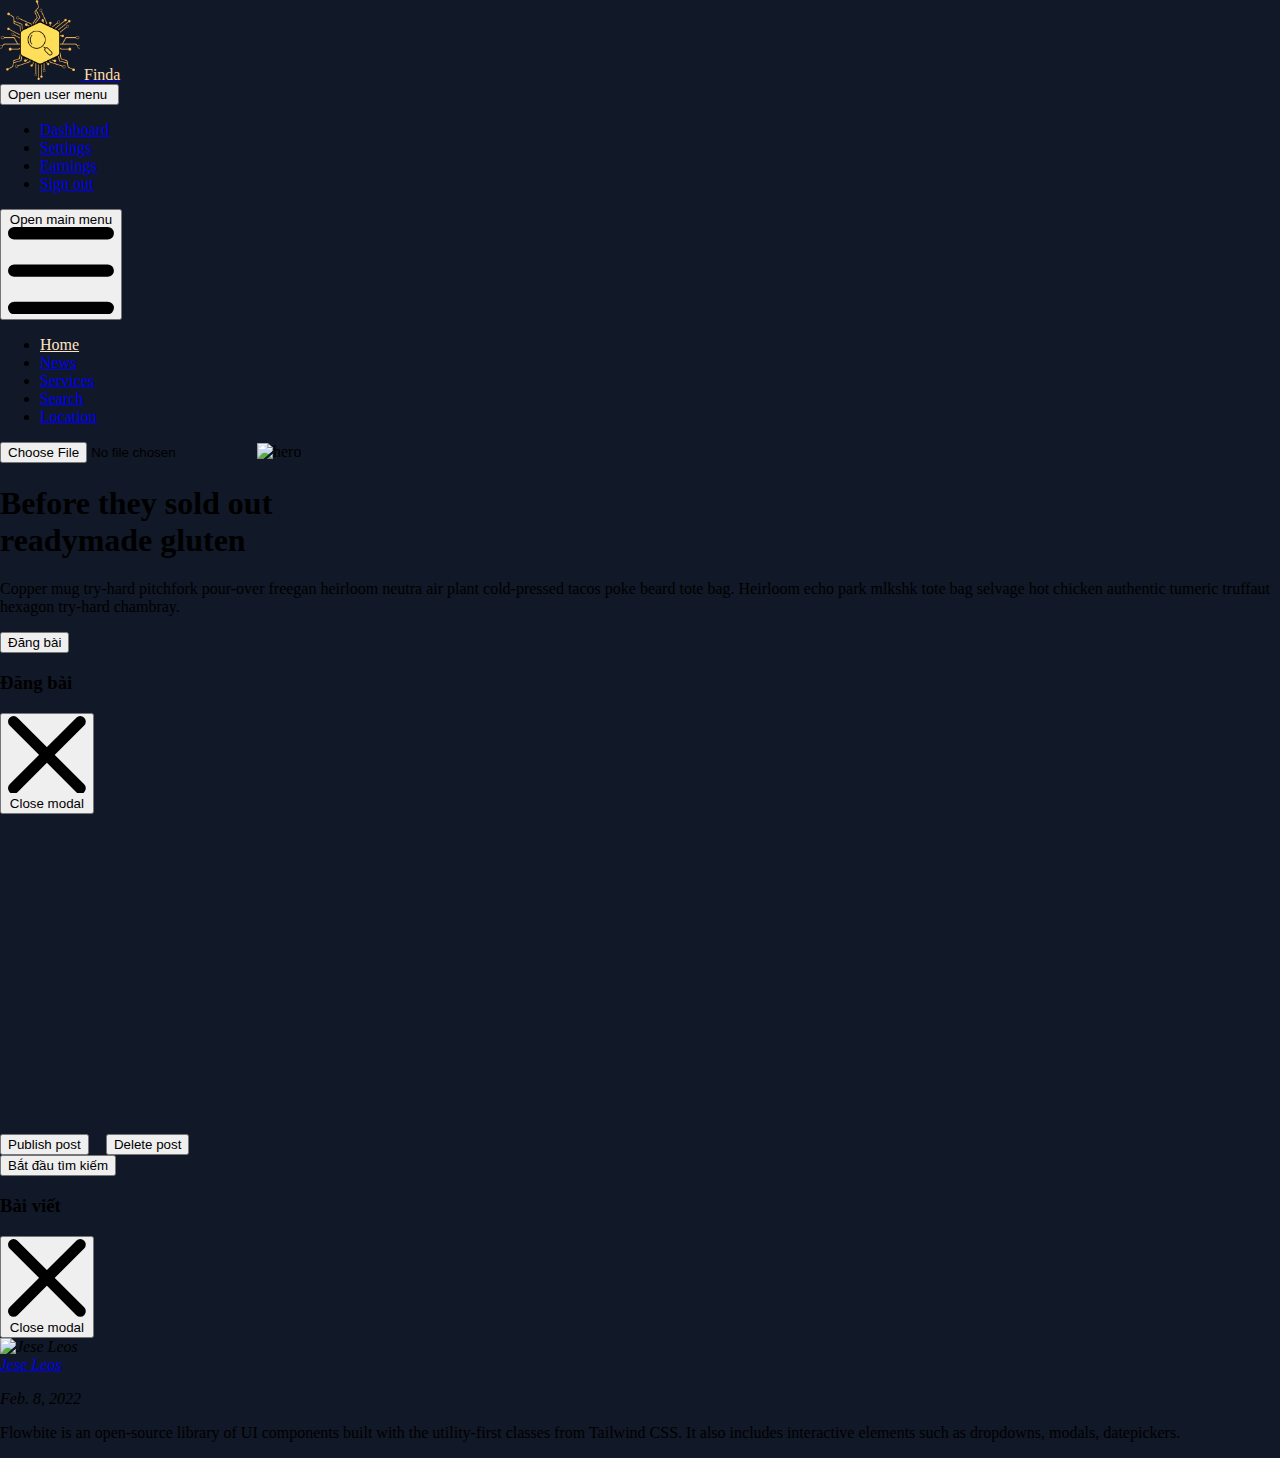
==== commit 71efc08f: "update project 6/01/2023" ====
--- a/Main_forum/index.html
+++ b/Main_forum/index.html
@@ -4,7 +4,7 @@
 <head>
     <meta charset="UTF-8">
     <meta name="viewport" content="width=device-width, initial-scale=1.0">
-    <title>Document</title>
+    <title>MAIN</title>
 
     <!-- Include stylesheet -->
     <link href="https://cdn.quilljs.com/1.3.6/quill.snow.css" rel="stylesheet">
@@ -17,6 +17,9 @@
 </head>
 
 <body>
+    <div id="fb-root"></div>
+    <script async defer crossorigin="anonymous" src="https://connect.facebook.net/vi_VN/sdk.js#xfbml=1&version=v18.0"
+        nonce="HpSWDds8"></script>
     <!-- Navbar -->
     <nav class="bg-white border-gray-200 dark:bg-gray-900">
         <div class="max-w-screen-xl flex flex-wrap items-center justify-between mx-auto p-4">
@@ -33,8 +36,9 @@
                     <img class="w-8 h-8 rounded-full main_Avatar">
                 </button>
                 <!-- Dropdown menu -->
-                
-                <div class="z-50 hidden my-4 text-base list-none bg-white divide-y divide-gray-100 rounded-lg shadow dark:bg-gray-700 dark:divide-gray-600"id="user-dropdown">
+
+                <div class="z-50 hidden my-4 text-base list-none bg-white divide-y divide-gray-100 rounded-lg shadow dark:bg-gray-700 dark:divide-gray-600"
+                    id="user-dropdown">
                     <!-- <div class="px-4 py-3">
                         <span class="block text-sm text-gray-900 dark:text-white">Bonnie Green</span>
                         <span class="block text-sm  text-gray-500 truncate dark:text-gray-400">name@flowbite.com</span>
@@ -126,7 +130,8 @@
             <div class="container mx-auto flex px-5 py-24 md:flex-row flex-col items-center" id="off_search">
                 <label for="up_img" class="lg:max-w-lg lg:w-full md:w-1/2 w-5/6 md:mb-0 mb-10">
                     <input id="up_img" type="file" accept="image/*" class="hidden">
-                    <img id="BG_IMG" class="object-cover object-center rounded cursor-pointer" alt="hero" src="https://dummyimage.com/720x600">
+                    <img id="BG_IMG" class="object-cover object-center rounded cursor-pointer" alt="hero"
+                        src="https://dummyimage.com/720x600">
                 </label>
                 <div
                     class="lg:flex-grow md:w-1/2 lg:pl-24 md:pl-16 flex flex-col md:items-start md:text-left items-center text-center">
@@ -159,7 +164,7 @@
                                         </h3>
                                         <button type="button" id="close_status"
                                             class="text-gray-400 bg-transparent hover:bg-gray-200 hover:text-gray-900 rounded-lg text-sm w-8 h-8 ms-auto inline-flex justify-center items-center dark:hover:bg-gray-600 dark:hover:text-white"
-                                            data-modal-hide="default-modal" >
+                                            data-modal-hide="default-modal">
                                             <svg class="w-3 h-3" aria-hidden="true" xmlns="http://www.w3.org/2000/svg"
                                                 fill="none" viewBox="0 0 14 14">
                                                 <path stroke="currentColor" stroke-linecap="round"
@@ -192,9 +197,7 @@
                                         </button>
                                         <button type="submit"
                                             class="inline-flex items-center px-5 py-2.5 text-sm font-medium text-center text-white bg-red-700 rounded-lg focus:ring-4 focus:ring-red-200 dark:focus:ring-red-900 hover:bg-red-800 wap_text Pfrom delete_post"
-                                            `
-            `
-                                            id="delete_post">
+                                            ` ` id="delete_post">
 
                                             Delete post
                                         </button>
@@ -212,7 +215,66 @@
         </div>
     </section>
     <div class="max-w-2xl mx-auto space-y-8" id="page">
-         
+
+    </div>
+
+    <div id="post-modal" tabindex="-1" aria-hidden="true"
+        class="hidden overflow-y-auto overflow-x-hidden fixed top-0 right-0 left-0 z-50 justify-center items-center w-full md:inset-0 h-[calc(100%-1rem)] max-h-full">
+        <div class="relative p-4 w-full max-w-2xl max-h-full">
+            <!-- Modal content -->
+            <div class="relative bg-white rounded-lg shadow dark:bg-gray-700">
+                <!-- Modal header -->
+                <div class="flex items-center justify-between p-4 md:p-5 border-b rounded-t dark:border-gray-600">
+                    <h3 class="text-xl font-semibold text-gray-900 dark:text-white">
+                        Bài viết
+                    </h3>
+                    <button type="button" id="close_status"
+                        class="text-gray-400 bg-transparent hover:bg-gray-200 hover:text-gray-900 rounded-lg text-sm w-8 h-8 ms-auto inline-flex justify-center items-center dark:hover:bg-gray-600 dark:hover:text-white"
+                        data-modal-hide="post-modal">
+                        <svg class="w-3 h-3" aria-hidden="true" xmlns="http://www.w3.org/2000/svg" fill="none"
+                            viewBox="0 0 14 14">
+                            <path stroke="currentColor" stroke-linecap="round" stroke-linejoin="round" stroke-width="2"
+                                d="m1 1 6 6m0 0 6 6M7 7l6-6M7 7l-6 6" />
+                        </svg>
+                        <span class="sr-only">Close modal</span>
+                    </button>
+                </div>
+                <!-- Modal body -->
+                <main class="pt-8 pb-16 lg:pt-16 lg:pb-24 bg-white ">
+                    <div class="flex justify-between px-4 mx-auto max-w-screen-xl ">
+                        <article
+                            class="mx-auto w-full max-w-2xl format format-sm sm:format-base lg:format-lg format-blue dark:format-invert">
+                            <header class="mb-4 lg:mb-6 not-format">
+                                <address class="flex items-center mb-6 not-italic">
+                                    <div class="inline-flex items-center mr-3 text-sm text-gray-900 dark:text-red-800">
+                                        <img class="mr-4 w-16 h-16 rounded-full"
+                                            src="https://flowbite.com/docs/images/people/profile-picture-2.jpg"
+                                            alt="Jese Leos">
+                                        <div>
+                                            <a href="#" class="author"
+                                                class="text-xl font-bold text-gray-900 dark:text-black">Jese Leos</a>
+                                            <p class="text-base text-gray-500 dark:text-gray-400" id="post_time"><time pubdate
+                                                    datetime="2022-02-08" title="February 8th, 2022">Feb. 8, 2022</time>
+                                            </p>
+                                        </div>
+                                    </div>
+                                </address>
+                                <!-- <h1
+                                    class="mb-4 text-3xl font-extrabold leading-tight text-gray-900 lg:mb-6 lg:text-4xl dark:text-white">
+                                    Best practices for successful prototypes</h1> -->
+                            </header>
+                            <p class="lead dark:text-black">Flowbite is an open-source library of UI components built with the
+                                utility-first
+                                classes from Tailwind CSS. It also includes interactive elements such as dropdowns,
+                                modals,
+                                datepickers.</p>
+                                <div class="cmt"></div>
+                        </article>
+
+                    </div>
+                </main>
+            </div>
+        </div>
     </div>
 
     <!-- Include the Quill library -->
@@ -252,7 +314,9 @@
     </script>
 
     <script src="https://cdnjs.cloudflare.com/ajax/libs/flowbite/2.1.1/flowbite.min.js"></script>
-    <script src="./index.js"></script>
+    <script type="module" src="./index.js"></script>
+
+
 </body>
 
 </html>--- a/Main_forum/index.css
+++ b/Main_forum/index.css
@@ -1 +1 @@
-body{margin:0;background-color:#111827}#logo_link>img{width:5em;height:5em}#logo_link>span{color:#ffdead}#navbar_sections>li:nth-child(1)>a{color:bisque;transition:.5s}#navbar_sections>li:nth-child(1):hover{font-size:1.2em;color:#34495e}#navbar_sections>.mini_sections>a{transition:.5s}#navbar_sections>.mini_sections:hover{font-size:1.1em}@keyframes slide4search_ON{0%{width:6.25%}25%{width:12.5%}50%{width:25%}75%{width:45%}100%{width:60%;transform:rotate(360deg)}}@keyframes slide4search_OFF{0%{width:60%}25%{width:45%}50%{width:25%}75%{width:12.5%}100%{width:6.25%;transform:rotate(-360deg)}}@keyframes Post_animated{0%{width:15em;height:5em;opacity:0;transform:rotate(45deg)}25%{width:30em;height:10em;opacity:.1;transform:rotate(375deg)}50%{width:45em;height:15em;opacity:.25;transform:rotate(45deg)}75%{width:56em;height:20em;opacity:.75;transform:rotate(375deg)}100%{opacity:1}}@keyframes Post_animated_off{100%{width:15em;height:5em;opacity:0;transform:rotate(45deg)}75%{width:30em;height:10em;opacity:.1;transform:rotate(375deg)}50%{width:45em;height:15em;opacity:.25;transform:rotate(45deg)}25%{width:56em;height:20em;opacity:.75;transform:rotate(375deg)}0%{opacity:1}}#searching_form{visibility:hidden;display:flex;justify-content:center;position:fixed;top:10rem;left:0px;right:0px;z-index:10}#searching_form>.relative{z-index:2}#wap_form{width:auto}#editor{height:20em}.wap_text{margin-left:1em}+body{margin:0;background-color:#111827}#logo_link>img{width:5em;height:5em}#logo_link>span{color:#ffdead}#navbar_sections>li:nth-child(1)>a{color:bisque;transition:.5s}#navbar_sections>li:nth-child(1):hover{font-size:1.2em;color:#34495e}#navbar_sections>.mini_sections>a{transition:.5s}#navbar_sections>.mini_sections:hover{font-size:1.1em}@keyframes slide4search_ON{0%{width:6.25%}25%{width:12.5%}50%{width:25%}75%{width:45%}100%{width:60%;transform:rotate(360deg)}}@keyframes slide4search_OFF{0%{width:60%}25%{width:45%}50%{width:25%}75%{width:12.5%}100%{width:6.25%;transform:rotate(-360deg)}}@keyframes Post_animated{0%{width:15em;height:5em;opacity:0;transform:rotate(45deg)}25%{width:30em;height:10em;opacity:.1;transform:rotate(375deg)}50%{width:45em;height:15em;opacity:.25;transform:rotate(45deg)}75%{width:56em;height:20em;opacity:.75;transform:rotate(375deg)}100%{opacity:1}}@keyframes Post_animated_off{100%{width:15em;height:5em;opacity:0;transform:rotate(45deg)}75%{width:30em;height:10em;opacity:.1;transform:rotate(375deg)}50%{width:45em;height:15em;opacity:.25;transform:rotate(45deg)}25%{width:56em;height:20em;opacity:.75;transform:rotate(375deg)}0%{opacity:1}}#searching_form{visibility:hidden;display:flex;justify-content:center;position:fixed;top:10rem;left:0px;right:0px;z-index:10}#searching_form>.relative{z-index:2}#wap_form{width:auto}#editor{height:20em}.wap_text{margin-left:1em}#read_more_popup{background-color:#fff}._5mdd{color:#fff}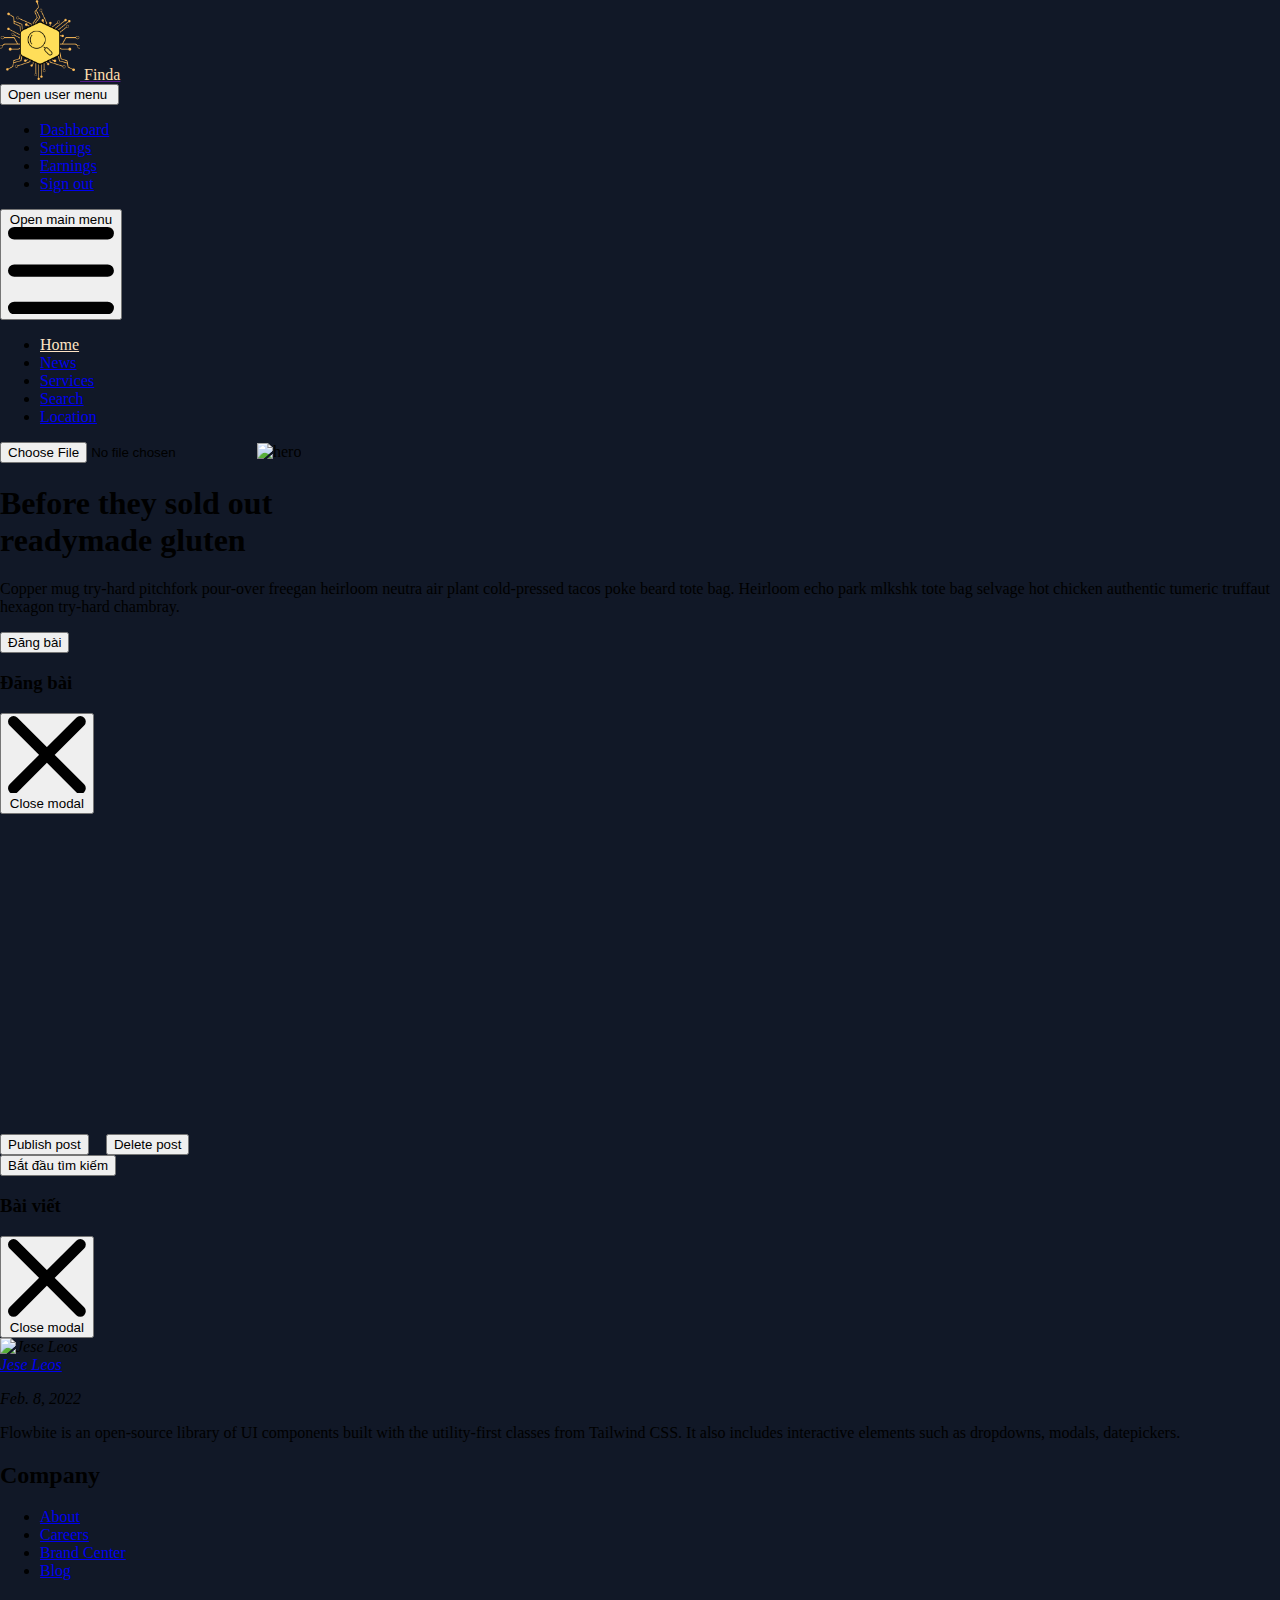
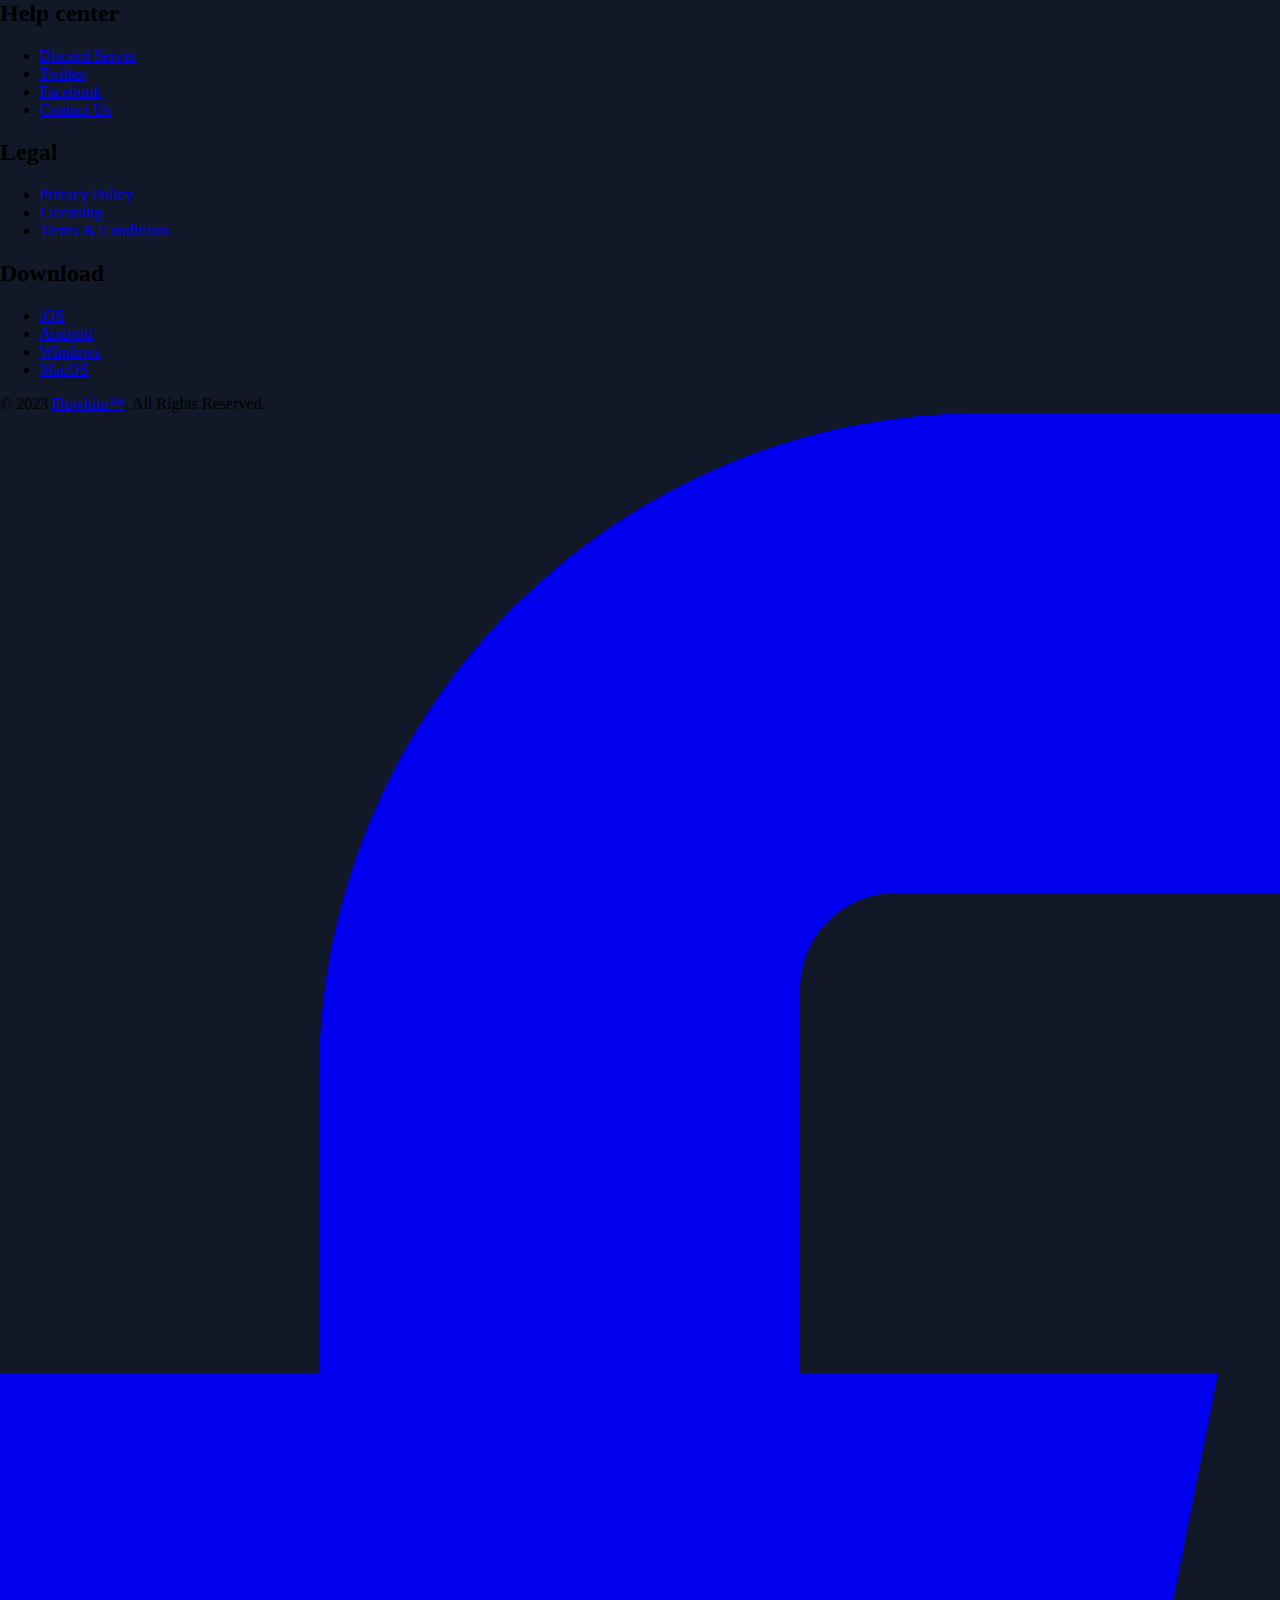
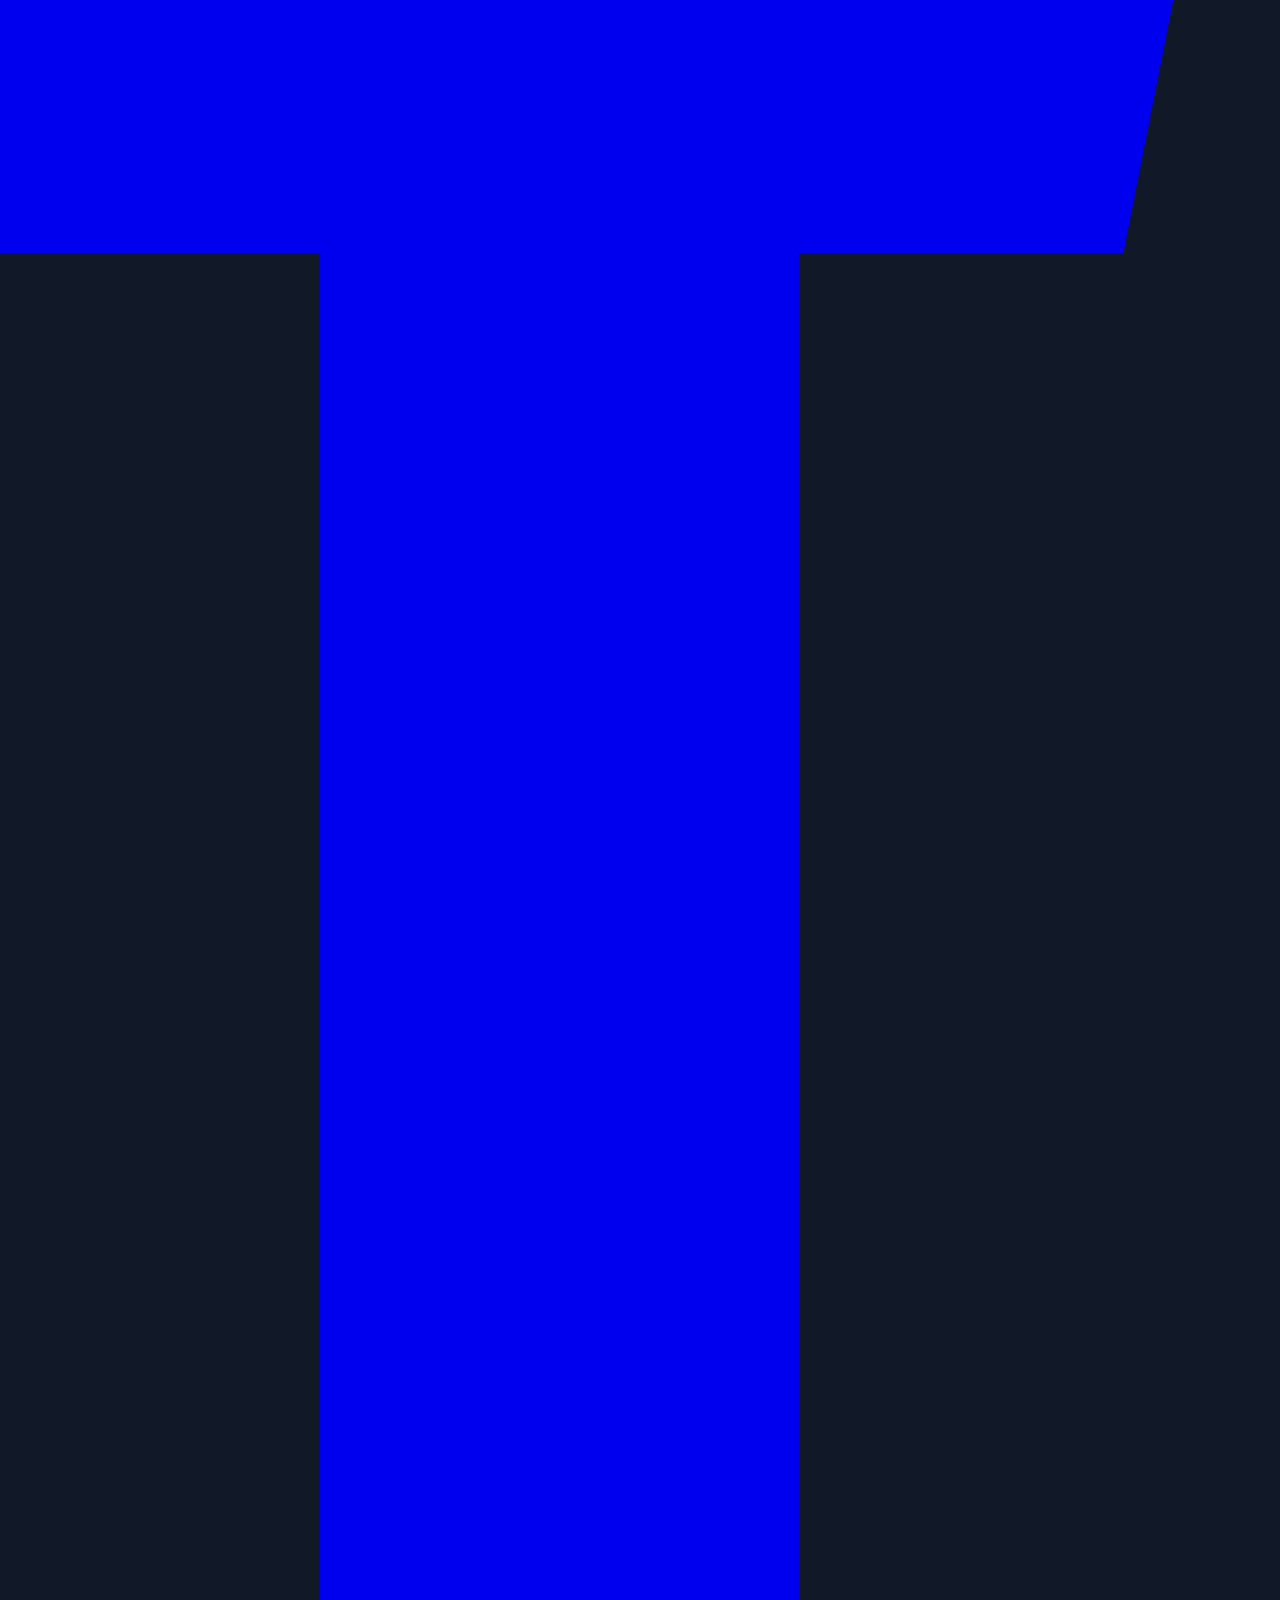
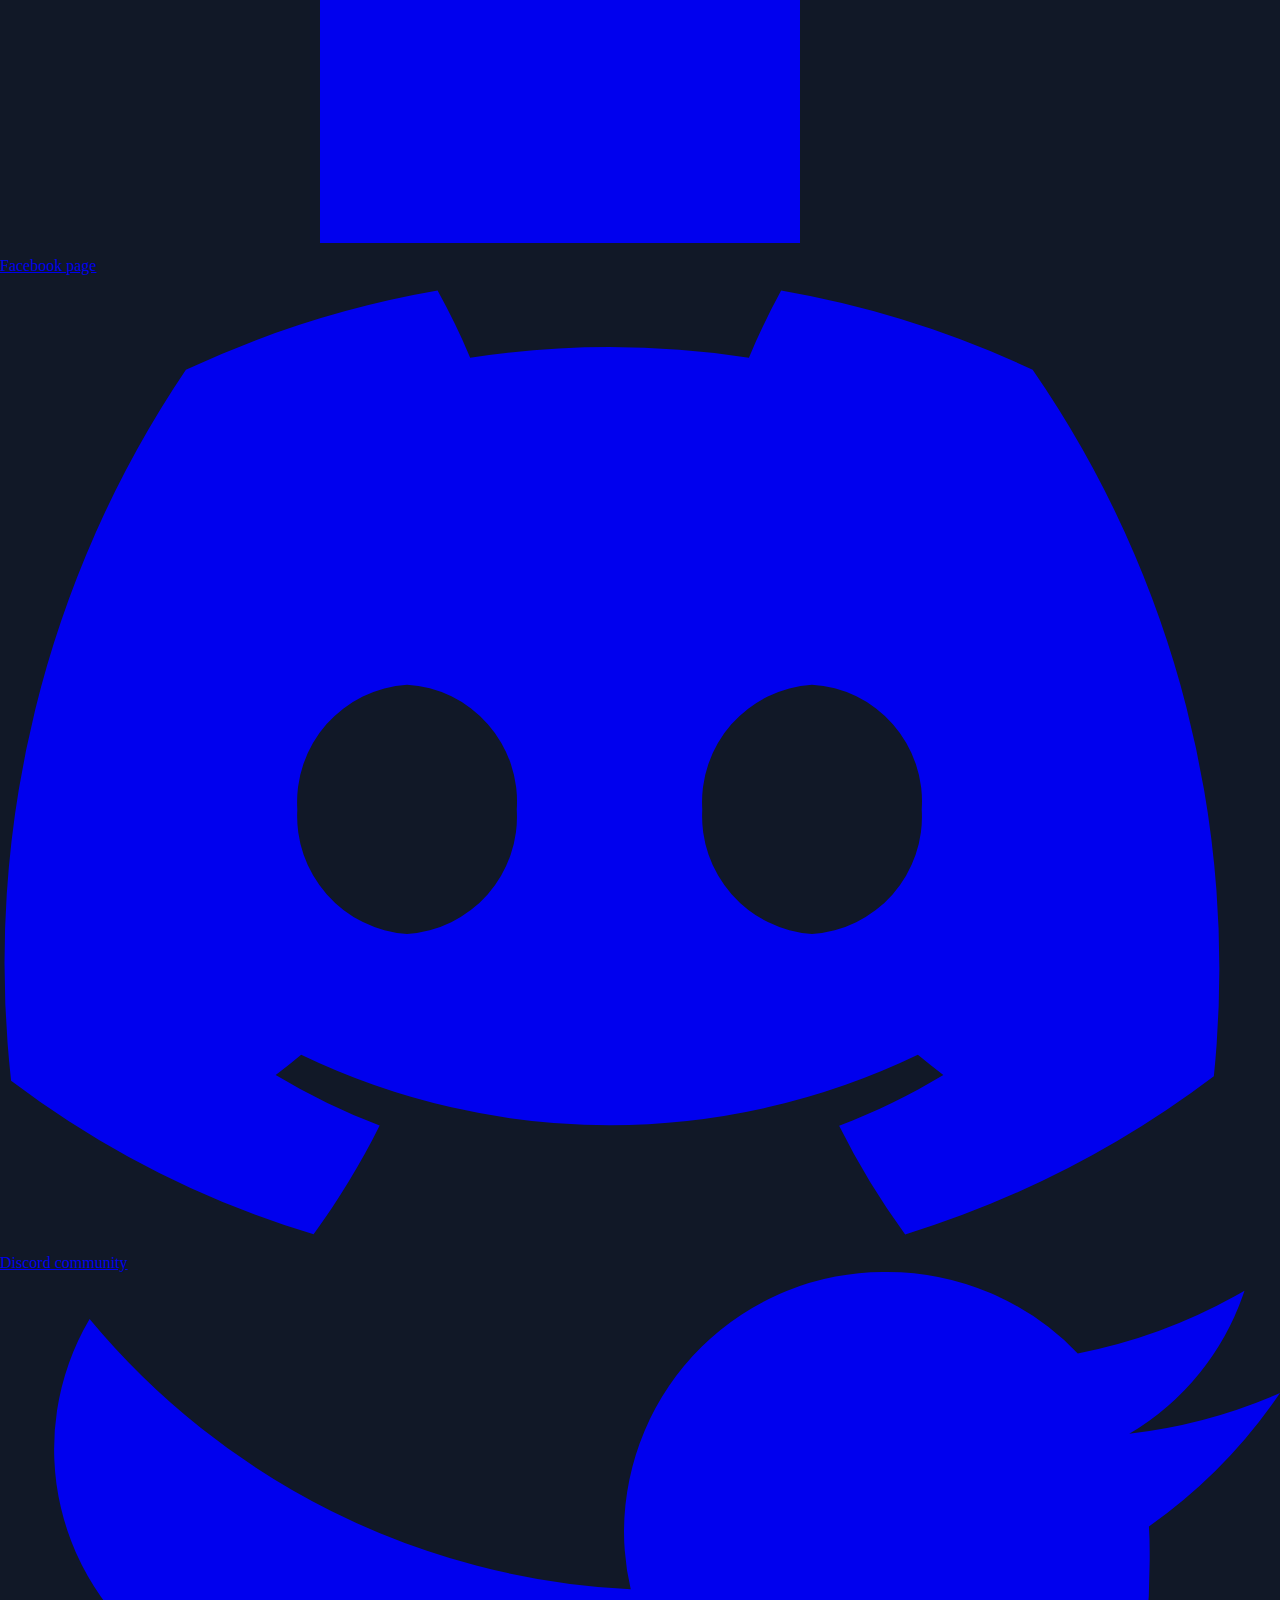
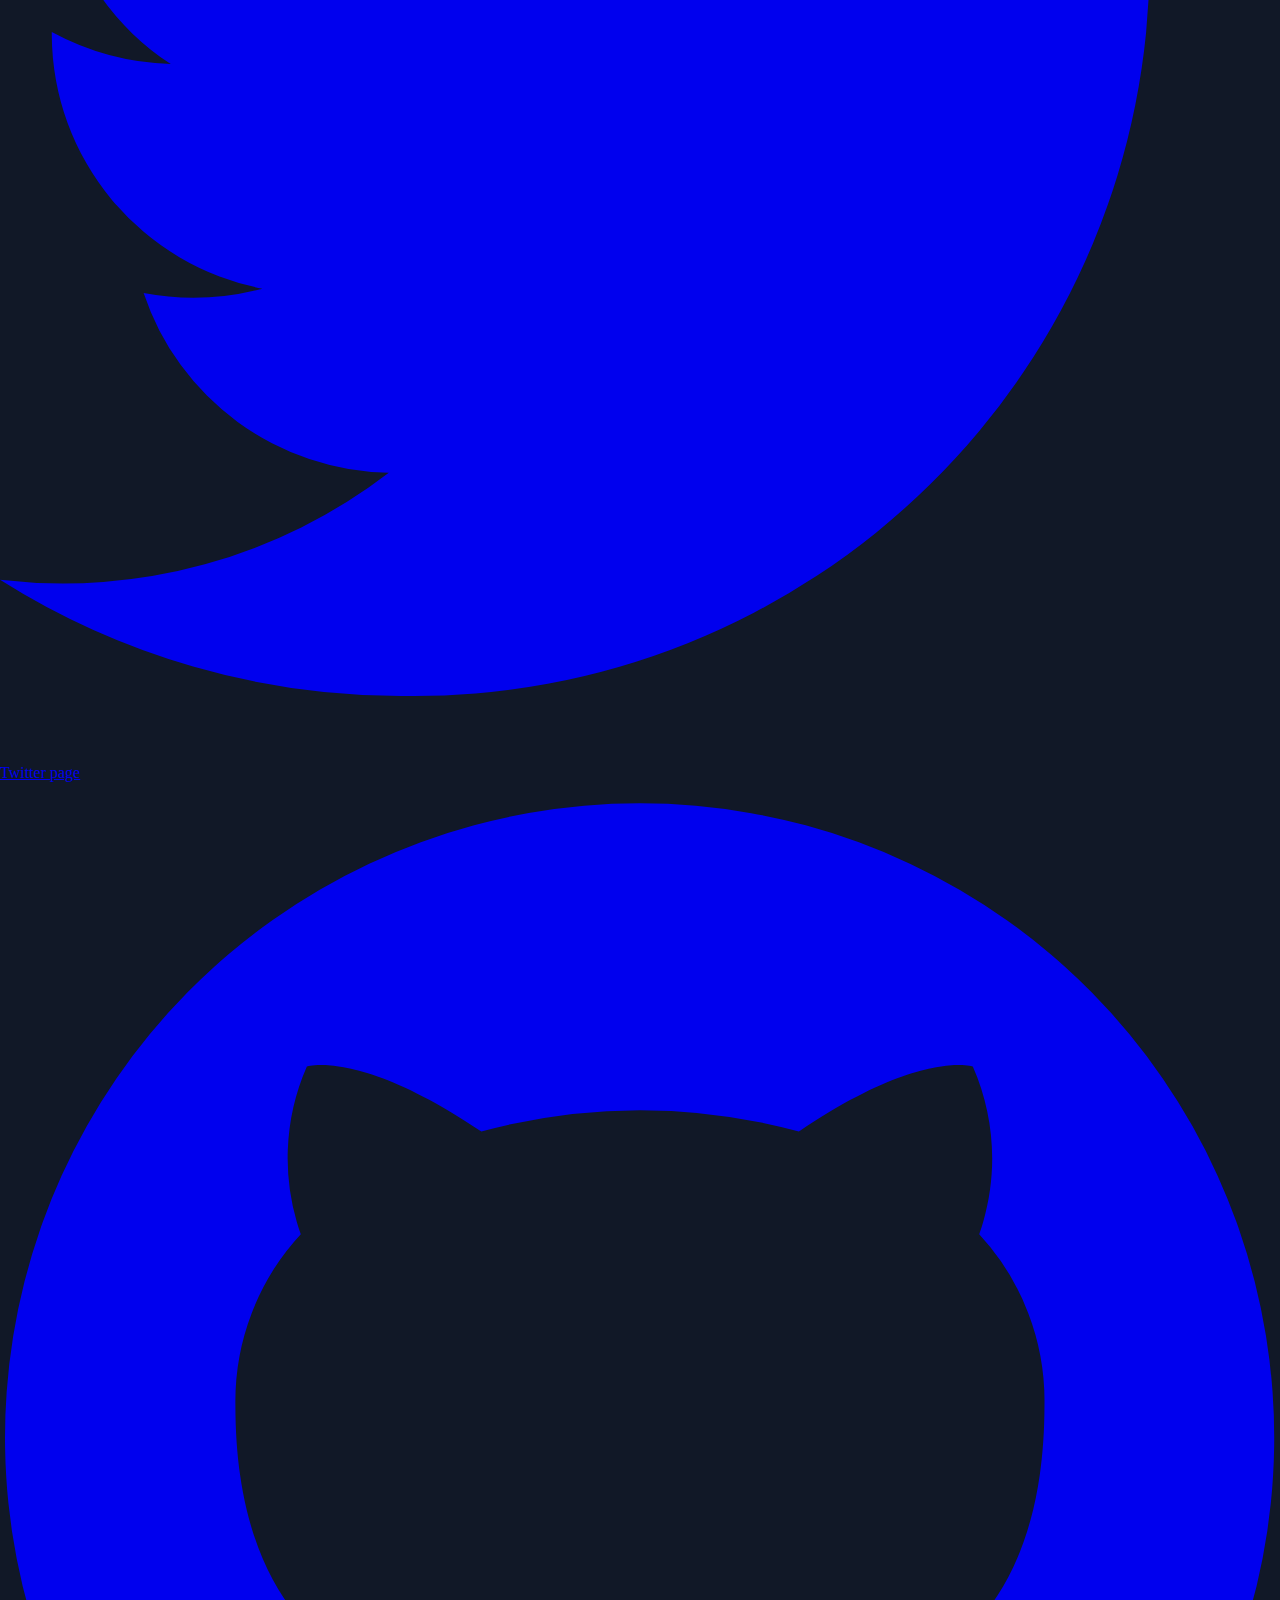
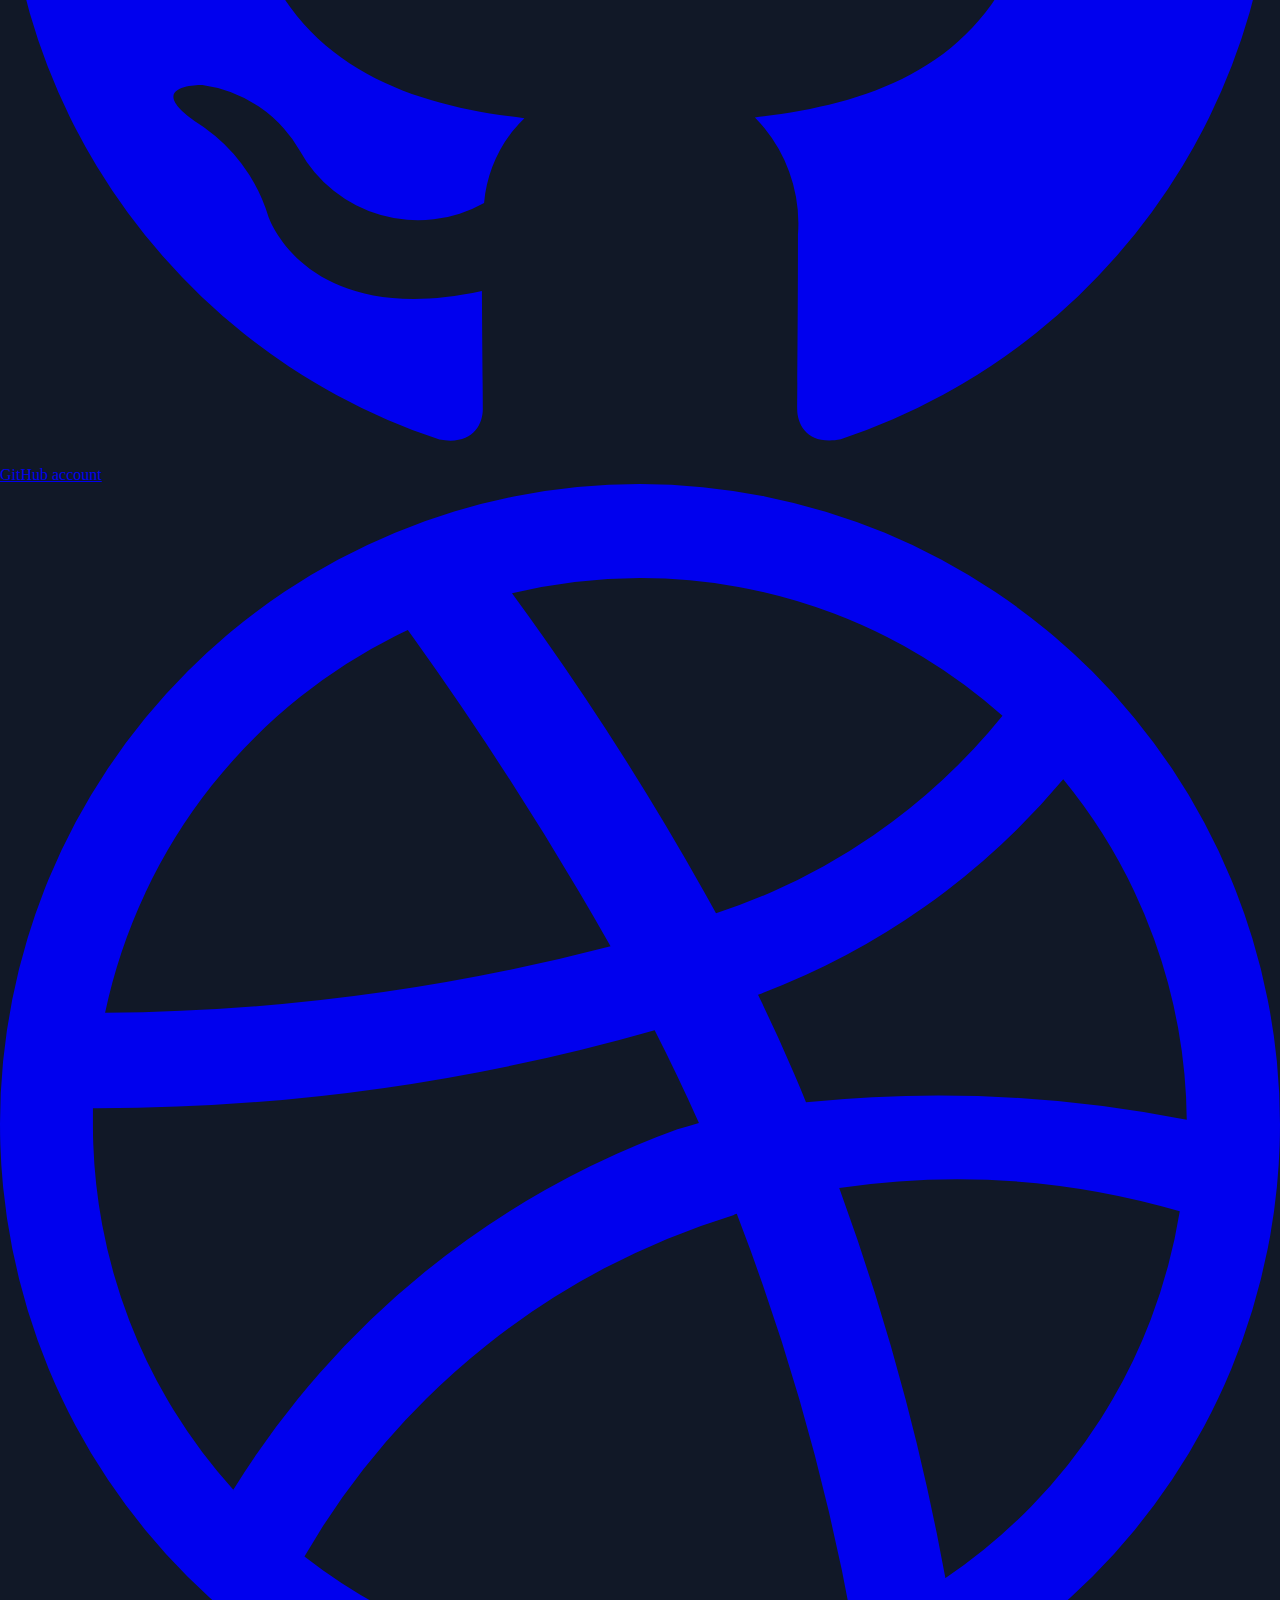
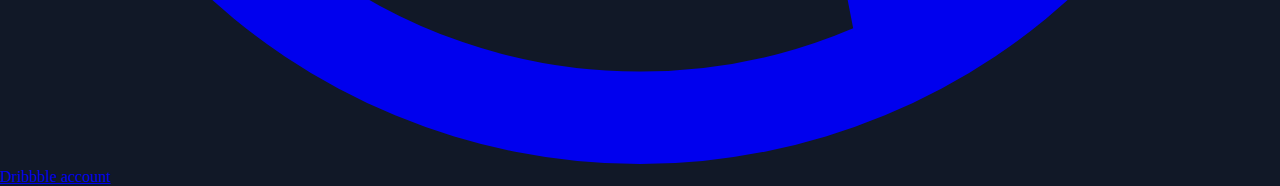
==== commit 9fd0a14b: "final fixing" ====
--- a/Main_forum/index.html
+++ b/Main_forum/index.html
@@ -23,7 +23,7 @@
     <!-- Navbar -->
     <nav class="bg-white border-gray-200 dark:bg-gray-900">
         <div class="max-w-screen-xl flex flex-wrap items-center justify-between mx-auto p-4">
-            <a id="logo_link" href="https://flowbite.com/" class="flex items-center">
+            <a id="logo_link" href="" class="flex items-center">
                 <img id="logo" src="/imgs/logo.png" class="h-8 mr-3" alt="Flowbite Logo" />
                 <span class="self-center text-2xl font-semibold whitespace-nowrap dark:text-white">Finda</span>
             </a>
@@ -57,9 +57,8 @@
                                 class="block px-4 py-2 text-sm text-gray-700 hover:bg-gray-100 dark:hover:bg-gray-600 dark:text-gray-200 dark:hover:text-white">Earnings</a>
                         </li>
                         <li>
-                            <a href="#"
-                                class="block px-4 py-2 text-sm text-gray-700 hover:bg-gray-100 dark:hover:bg-gray-600 dark:text-gray-200 dark:hover:text-white">Sign
-                                out</a>
+                            <a href="/logout.html"
+                                class="block px-4 py-2 text-sm text-gray-700 hover:bg-gray-100 dark:hover:bg-gray-600 dark:text-gray-200 dark:hover:text-white">Sign out</a>
                         </li>
                     </ul>
                 </div>
@@ -317,6 +316,116 @@
     <script type="module" src="./index.js"></script>
 
 
+
+
+    <footer class="bg-white dark:bg-gray-900">
+        <div class="mx-auto w-full max-w-screen-xl">
+          <div class="grid grid-cols-2 gap-8 px-4 py-6 lg:py-8 md:grid-cols-4">
+            <div>
+                <h2 class="mb-6 text-sm font-semibold text-gray-900 uppercase dark:text-white">Company</h2>
+                <ul class="text-gray-500 dark:text-gray-400 font-medium">
+                    <li class="mb-4">
+                        <a href="#" class=" hover:underline">About</a>
+                    </li>
+                    <li class="mb-4">
+                        <a href="#" class="hover:underline">Careers</a>
+                    </li>
+                    <li class="mb-4">
+                        <a href="#" class="hover:underline">Brand Center</a>
+                    </li>
+                    <li class="mb-4">
+                        <a href="#" class="hover:underline">Blog</a>
+                    </li>
+                </ul>
+            </div>
+            <div>
+                <h2 class="mb-6 text-sm font-semibold text-gray-900 uppercase dark:text-white">Help center</h2>
+                <ul class="text-gray-500 dark:text-gray-400 font-medium">
+                    <li class="mb-4">
+                        <a href="#" class="hover:underline">Discord Server</a>
+                    </li>
+                    <li class="mb-4">
+                        <a href="#" class="hover:underline">Twitter</a>
+                    </li>
+                    <li class="mb-4">
+                        <a href="#" class="hover:underline">Facebook</a>
+                    </li>
+                    <li class="mb-4">
+                        <a href="#" class="hover:underline">Contact Us</a>
+                    </li>
+                </ul>
+            </div>
+            <div>
+                <h2 class="mb-6 text-sm font-semibold text-gray-900 uppercase dark:text-white">Legal</h2>
+                <ul class="text-gray-500 dark:text-gray-400 font-medium">
+                    <li class="mb-4">
+                        <a href="#" class="hover:underline">Privacy Policy</a>
+                    </li>
+                    <li class="mb-4">
+                        <a href="#" class="hover:underline">Licensing</a>
+                    </li>
+                    <li class="mb-4">
+                        <a href="#" class="hover:underline">Terms &amp; Conditions</a>
+                    </li>
+                </ul>
+            </div>
+            <div>
+                <h2 class="mb-6 text-sm font-semibold text-gray-900 uppercase dark:text-white">Download</h2>
+                <ul class="text-gray-500 dark:text-gray-400 font-medium">
+                    <li class="mb-4">
+                        <a href="#" class="hover:underline">iOS</a>
+                    </li>
+                    <li class="mb-4">
+                        <a href="#" class="hover:underline">Android</a>
+                    </li>
+                    <li class="mb-4">
+                        <a href="#" class="hover:underline">Windows</a>
+                    </li>
+                    <li class="mb-4">
+                        <a href="#" class="hover:underline">MacOS</a>
+                    </li>
+                </ul>
+            </div>
+        </div>
+        <div class="px-4 py-6 bg-gray-100 dark:bg-gray-700 md:flex md:items-center md:justify-between">
+            <span class="text-sm text-gray-500 dark:text-gray-300 sm:text-center">© 2023 <a href="https://flowbite.com/">Flowbite™</a>. All Rights Reserved.
+            </span>
+            <div class="flex mt-4 sm:justify-center md:mt-0 space-x-5 rtl:space-x-reverse">
+                <a href="#" class="text-gray-400 hover:text-gray-900 dark:hover:text-white">
+                      <svg class="w-4 h-4" aria-hidden="true" xmlns="http://www.w3.org/2000/svg" fill="currentColor" viewBox="0 0 8 19">
+                            <path fill-rule="evenodd" d="M6.135 3H8V0H6.135a4.147 4.147 0 0 0-4.142 4.142V6H0v3h2v9.938h3V9h2.021l.592-3H5V3.591A.6.6 0 0 1 5.592 3h.543Z" clip-rule="evenodd"/>
+                        </svg>
+                      <span class="sr-only">Facebook page</span>
+                  </a>
+                  <a href="#" class="text-gray-400 hover:text-gray-900 dark:hover:text-white">
+                      <svg class="w-4 h-4" aria-hidden="true" xmlns="http://www.w3.org/2000/svg" fill="currentColor" viewBox="0 0 21 16">
+                            <path d="M16.942 1.556a16.3 16.3 0 0 0-4.126-1.3 12.04 12.04 0 0 0-.529 1.1 15.175 15.175 0 0 0-4.573 0 11.585 11.585 0 0 0-.535-1.1 16.274 16.274 0 0 0-4.129 1.3A17.392 17.392 0 0 0 .182 13.218a15.785 15.785 0 0 0 4.963 2.521c.41-.564.773-1.16 1.084-1.785a10.63 10.63 0 0 1-1.706-.83c.143-.106.283-.217.418-.33a11.664 11.664 0 0 0 10.118 0c.137.113.277.224.418.33-.544.328-1.116.606-1.71.832a12.52 12.52 0 0 0 1.084 1.785 16.46 16.46 0 0 0 5.064-2.595 17.286 17.286 0 0 0-2.973-11.59ZM6.678 10.813a1.941 1.941 0 0 1-1.8-2.045 1.93 1.93 0 0 1 1.8-2.047 1.919 1.919 0 0 1 1.8 2.047 1.93 1.93 0 0 1-1.8 2.045Zm6.644 0a1.94 1.94 0 0 1-1.8-2.045 1.93 1.93 0 0 1 1.8-2.047 1.918 1.918 0 0 1 1.8 2.047 1.93 1.93 0 0 1-1.8 2.045Z"/>
+                        </svg>
+                      <span class="sr-only">Discord community</span>
+                  </a>
+                  <a href="#" class="text-gray-400 hover:text-gray-900 dark:hover:text-white">
+                      <svg class="w-4 h-4" aria-hidden="true" xmlns="http://www.w3.org/2000/svg" fill="currentColor" viewBox="0 0 20 17">
+                        <path fill-rule="evenodd" d="M20 1.892a8.178 8.178 0 0 1-2.355.635 4.074 4.074 0 0 0 1.8-2.235 8.344 8.344 0 0 1-2.605.98A4.13 4.13 0 0 0 13.85 0a4.068 4.068 0 0 0-4.1 4.038 4 4 0 0 0 .105.919A11.705 11.705 0 0 1 1.4.734a4.006 4.006 0 0 0 1.268 5.392 4.165 4.165 0 0 1-1.859-.5v.05A4.057 4.057 0 0 0 4.1 9.635a4.19 4.19 0 0 1-1.856.07 4.108 4.108 0 0 0 3.831 2.807A8.36 8.36 0 0 1 0 14.184 11.732 11.732 0 0 0 6.291 16 11.502 11.502 0 0 0 17.964 4.5c0-.177 0-.35-.012-.523A8.143 8.143 0 0 0 20 1.892Z" clip-rule="evenodd"/>
+                    </svg>
+                      <span class="sr-only">Twitter page</span>
+                  </a>
+                  <a href="#" class="text-gray-400 hover:text-gray-900 dark:hover:text-white">
+                      <svg class="w-4 h-4" aria-hidden="true" xmlns="http://www.w3.org/2000/svg" fill="currentColor" viewBox="0 0 20 20">
+                            <path fill-rule="evenodd" d="M10 .333A9.911 9.911 0 0 0 6.866 19.65c.5.092.678-.215.678-.477 0-.237-.01-1.017-.014-1.845-2.757.6-3.338-1.169-3.338-1.169a2.627 2.627 0 0 0-1.1-1.451c-.9-.615.07-.6.07-.6a2.084 2.084 0 0 1 1.518 1.021 2.11 2.11 0 0 0 2.884.823c.044-.503.268-.973.63-1.325-2.2-.25-4.516-1.1-4.516-4.9A3.832 3.832 0 0 1 4.7 7.068a3.56 3.56 0 0 1 .095-2.623s.832-.266 2.726 1.016a9.409 9.409 0 0 1 4.962 0c1.89-1.282 2.717-1.016 2.717-1.016.366.83.402 1.768.1 2.623a3.827 3.827 0 0 1 1.02 2.659c0 3.807-2.319 4.644-4.525 4.889a2.366 2.366 0 0 1 .673 1.834c0 1.326-.012 2.394-.012 2.72 0 .263.18.572.681.475A9.911 9.911 0 0 0 10 .333Z" clip-rule="evenodd"/>
+                      </svg>
+                      <span class="sr-only">GitHub account</span>
+                  </a>
+                  <a href="#" class="text-gray-400 hover:text-gray-900 dark:hover:text-white">
+                      <svg class="w-4 h-4" aria-hidden="true" xmlns="http://www.w3.org/2000/svg" fill="currentColor" viewBox="0 0 20 20">
+                        <path fill-rule="evenodd" d="M10 0a10 10 0 1 0 10 10A10.009 10.009 0 0 0 10 0Zm6.613 4.614a8.523 8.523 0 0 1 1.93 5.32 20.094 20.094 0 0 0-5.949-.274c-.059-.149-.122-.292-.184-.441a23.879 23.879 0 0 0-.566-1.239 11.41 11.41 0 0 0 4.769-3.366ZM8 1.707a8.821 8.821 0 0 1 2-.238 8.5 8.5 0 0 1 5.664 2.152 9.608 9.608 0 0 1-4.476 3.087A45.758 45.758 0 0 0 8 1.707ZM1.642 8.262a8.57 8.57 0 0 1 4.73-5.981A53.998 53.998 0 0 1 9.54 7.222a32.078 32.078 0 0 1-7.9 1.04h.002Zm2.01 7.46a8.51 8.51 0 0 1-2.2-5.707v-.262a31.64 31.64 0 0 0 8.777-1.219c.243.477.477.964.692 1.449-.114.032-.227.067-.336.1a13.569 13.569 0 0 0-6.942 5.636l.009.003ZM10 18.556a8.508 8.508 0 0 1-5.243-1.8 11.717 11.717 0 0 1 6.7-5.332.509.509 0 0 1 .055-.02 35.65 35.65 0 0 1 1.819 6.476 8.476 8.476 0 0 1-3.331.676Zm4.772-1.462A37.232 37.232 0 0 0 13.113 11a12.513 12.513 0 0 1 5.321.364 8.56 8.56 0 0 1-3.66 5.73h-.002Z" clip-rule="evenodd"/>
+                    </svg>
+                      <span class="sr-only">Dribbble account</span>
+                  </a>
+            </div>
+          </div>
+        </div>
+    </footer>
+    
 </body>
 
 </html>